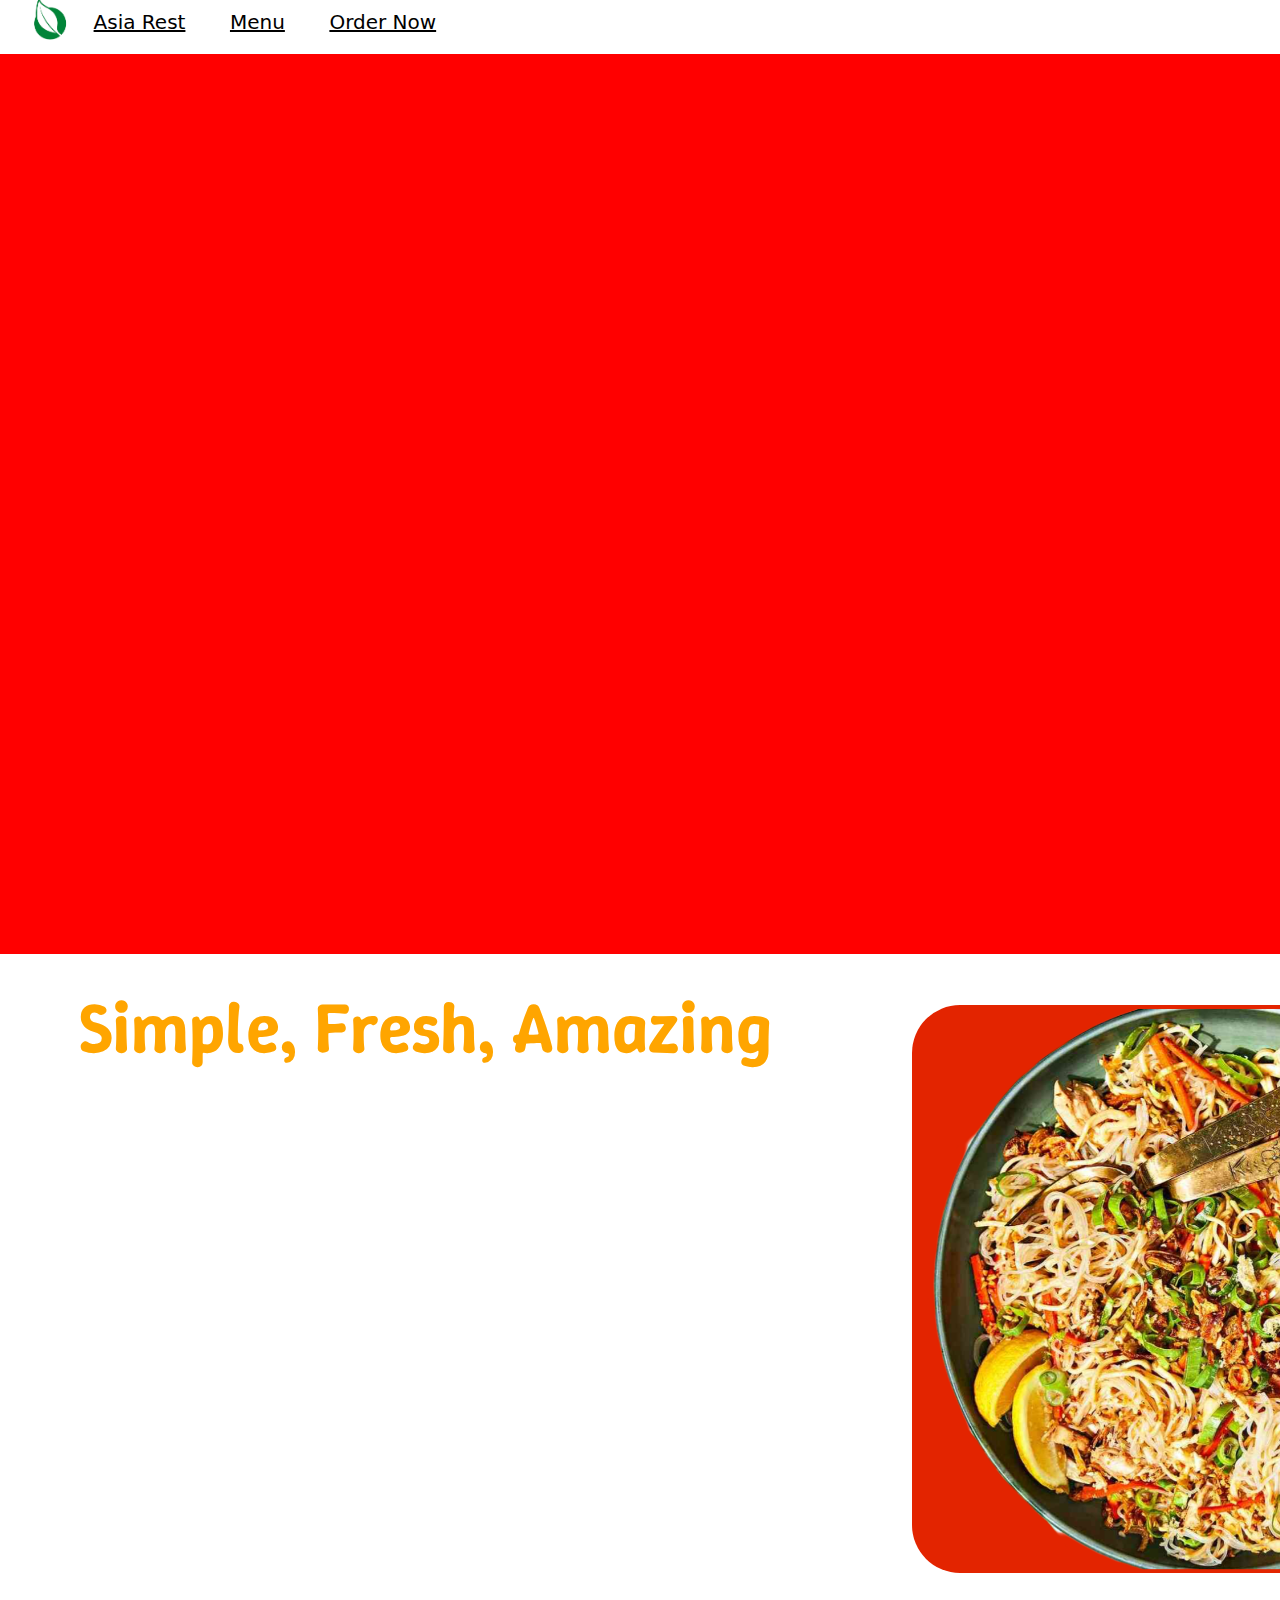
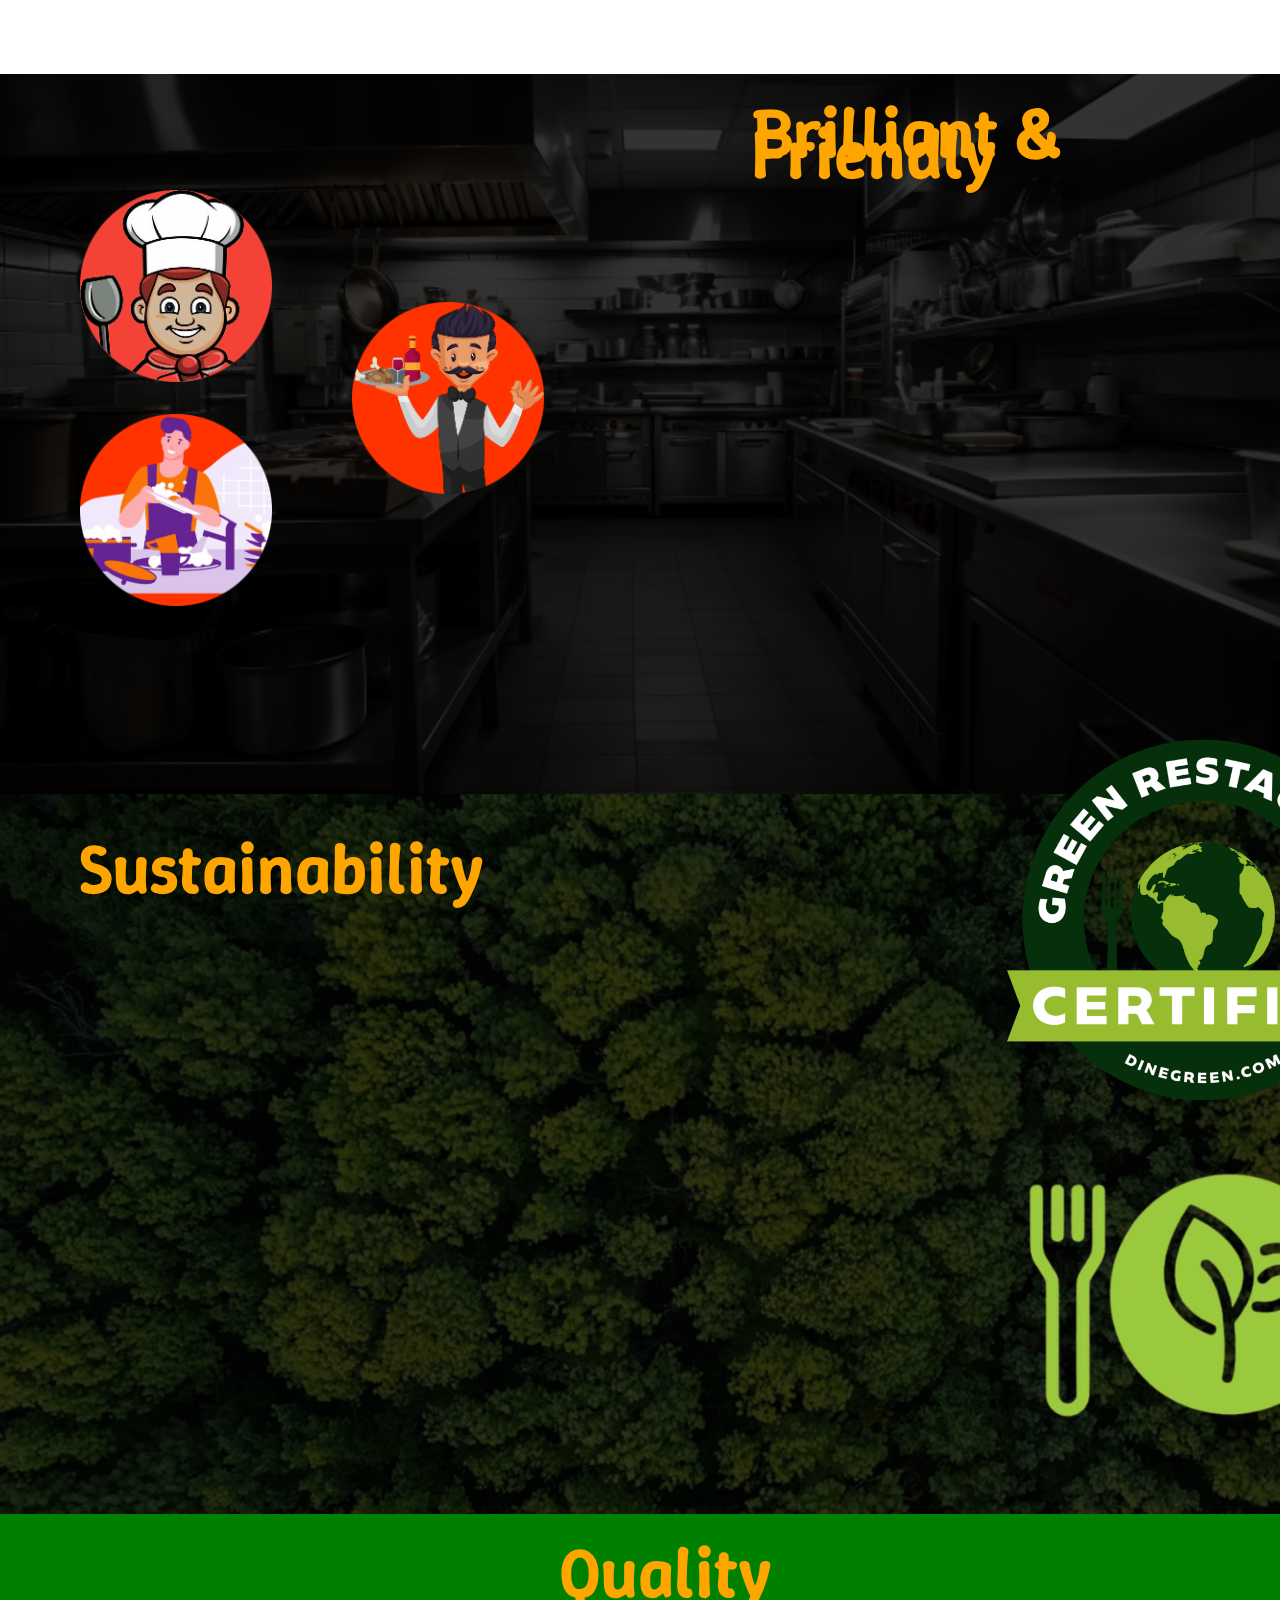
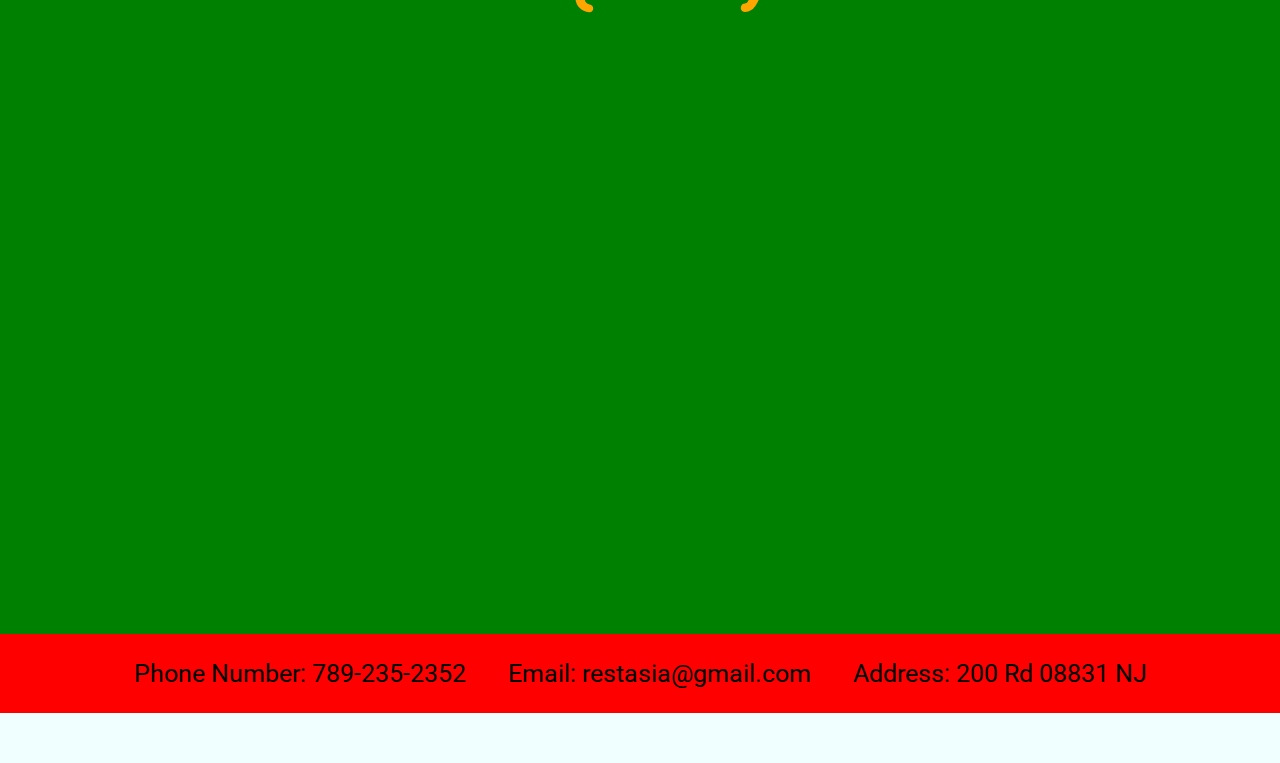
==== index.html @ 148bba32 "Update index.html" ====
<!DOCTYPE html>

<html>
<head>
    <title>Restaurant Name</title>
    <link rel="stylesheet" href="amain.css">

    <link rel="preconnect" href="https://fonts.googleapis.com">
    <link rel="preconnect" href="https://fonts.gstatic.com" crossorigin>
    <link href="https://fonts.googleapis.com/css2?family=Knewave&family=Roboto:ital,wght@0,100..900;1,100..900&display=swap" rel="stylesheet">
    
    <link rel="preconnect" href="https://fonts.googleapis.com">
    <link rel="preconnect" href="https://fonts.gstatic.com" crossorigin>
    <link href="https://fonts.googleapis.com/css2?family=Winky+Sans:ital,wght@0,300..900;1,300..900&display=swap" rel="stylesheet"> 

    <link rel="preconnect" href="https://fonts.googleapis.com">
    <link rel="preconnect" href="https://fonts.gstatic.com" crossorigin>
    <link href="https://fonts.googleapis.com/css2?family=Knewave&display=swap" rel="stylesheet">

    <meta name="viewport" content="width=device-width, initial-scale=1">


    <nav class="taskbar">
        <p>&nbsp; &nbsp; &nbsp; &nbsp;</p>
        <img class="leaf" src="leaf.png" alt="Leaf">
        <p>&nbsp; &nbsp;</p>
        <a class="text" href="index.html">Asia Rest</a>
        <p>&nbsp; &nbsp; &nbsp; &nbsp;</p>
        <a class="text" href="amenu.html">Menu</a>
        <p>&nbsp; &nbsp; &nbsp; &nbsp;</p>
        <a class="text" href="form.html">Order Now</a>
    </nav>

</head>

<body>


    <div class="title">
        <h1 id="btitle">Asia Rest</h1>

        <img id="ramenb" src="ramenb.png" alt="Ramen">
        <img id="biryanib" src="biryanib.png" alt="Biryani">
        <img id="noodlesb" src="noodlesb.png" alt="Noodles">

    </div>


    <div id="best">
        <div id="motto">
            <p>Simple, Fresh, Amazing</p>
            <img id="best3" src="best3.png">

            <p id="bestt">Be prepared for some of the best food from all over Asia, in one place. We serve food from China, India Japan, Korea, Thailand, and more! We offer both dine-in and take-out. </p>
            <p id="goal">Whether you're craving rich curries, sizzling stir-fries, delicate sushi, or comforting bowls of ramen, our diverse menu has something for everyone. Each dish is crafted with fresh ingredients and traditional recipes to ensure an unforgettable dining experience.</p>
        </div>

    </div>


    <div id="staff">
        <p class="traits" id="t1">Brilliant & Friendly</p>
        <p id="wstaff">Our amazing staff at Asia's Best is dedicated to providing you, the customer, with the best tasting experience you've ever had. All of our chefs
            are highly trained and experienced and our waiters will treat you like an emperor.
        </p>
        <img id="chef" src="chef.png">
        <img id="waiter" src="waiter.png">
        <img id="dishwasher" src="dishwasher.png">
    </div>

    <div id="sustainable">
        <p id="motto1">Sustainability</p>
        <p id="sust">is the game out our restaurant. All of our electricity comes from solar panels and, to reduce our plastic usage, we 
            only use paper bags and straws here. We carefully portion out our ingredients so that no food goes to waste and any food waste is composted
            in our greenhouse.
        </p>
        <img id="s1" src="s1.png">
        <img id="s2" src="s2.png">
    </div>

    <div id="source">
        <p id="motto2">Quality</p>
        <p id="sourcet"> Is our utmost importance in our food. We source all our fruits and veggies from local farms, here in NJ. Our dairy
            products are sourced from grass fed, free range cows to ensure high quality dairy. We get 
            our vegetables from Alstede Farm and Godek Farm, both located in New Jersey. We get our 
            seasonings and spices from Khari Baoli, Delhi, India. All other ingredients are from Sysco, 
            the largest ingredient supplier in the world.
        </p>
    </div>



    <footer class="footer">
        <p>Phone Number: 789-235-2352</p>
        <p>&nbsp; &nbsp; &nbsp; &nbsp;</p>
        <p>Email: restasia@gmail.com</p>
        <p>&nbsp; &nbsp; &nbsp; &nbsp;</p>
        <p>Address: 200 Rd 08831 NJ</p>
    </footer>

    






</body>
</html>
---- amain.css ----
body {
  background-color: azure;
  margin: 0;
  padding: 0;
  max-width: 235vh;
  overflow-x: hidden;
}

* {
  max-width: 235dvh;
}


.title, #best, #staff, #sustainable, #source {
  display: flex;
  flex-direction: column;
}



.knewave-regular {
  font-family: "Knewave", system-ui;
  font-weight: 400;
  font-style: normal;
}


.roboto {
  font-family: "Roboto", sans-serif;
  font-optical-sizing: auto;
  font-weight: 400;
  font-style: normal;
  font-variation-settings:
    "wdth" 100;
}


.winky-sans {
  font-family: "Winky Sans", sans-serif;
  font-optical-sizing: auto;
  font-weight: 300;
  font-style: normal;
}

.text {
  color: black;
}


.leaf {
  width: 5%;
  max-width: 50px; 
}

.taskbar {
  font-family: "Boldonse", system-ui;
  color: green;
  font-weight: 200;
  font-style: normal;
  font-size: 20px;
  padding-top: 40px;
  margin-top: -50px;
  margin-left: -20px;
  display: flex;
  flex-direction: row;
  align-items: center;
  justify-content: flex-start;
  flex-grow: 1;
  background-color: white; 
}


.title {
  background-color: red;
  background-size: cover;
  background-attachment: scroll;
  background-repeat: no-repeat;
  height: 100dvh; 
  width: 2000dvh;
  display: flex;
  white-space: nowrap;
  align-items: center;
  justify-content: center;
  overflow: hidden;
  position: relative;
  font-size: 20px;
  margin-bottom: 0px;
}

#best {
  height: 80dvh; 
  width: 2000dvh;
  margin-top: 0px;
  background-color: white;
}

#staff {
  width: 2000dvh;
  background: url("kitchen.jpg") center/cover no-repeat;
  background-blend-mode: darken; 
  background-color: rgba(0, 0, 0, 0.8); 
  height: 80dvh; 
  width: auto;
  overflow: hidden;
}

#sustainable {
  height: 80dvh; 
  width: 2000dvh;
  background: url("trees.jpg") center/cover no-repeat;
  background-blend-mode: darken; 
  background-color: rgba(0, 0, 0, 0.8); 
}

#source {
  height: 80dvh; 
  width: 2000dvh;
  background-color: green;
}


#btitle {
  font-size: 10rem;
  margin: 5rem auto auto 18rem;
  padding: 2rem;
  opacity: 0; 
  animation: fadeInUp 1s ease-out forwards;
  font-family: "Knewave", system-ui;
  font-weight: 400;
  font-style: normal;
  color: rgb(0, 255, 0);
  z-index: 3;
}




#ramenb {
  z-index: 9;
  position: absolute;
  margin-left: -110rem;
  width: 100rem;
  height: auto;
  overflow: hidden;
}

#biryanib {
  z-index: 9;
  position: absolute;
  margin-right: -90rem;
  margin-bottom: -50rem;
  width: 100rem;
  height: auto;
  overflow: hidden;
}

#noodlesb {
  z-index: 9;
  position: absolute;
  margin-right: -90rem;
  margin-top: -60rem;
  width: 70rem;
  height: auto;
  overflow: hidden;
}





#bestt {
  font-family: "Roboto", sans-serif;
  font-optical-sizing: auto;
  font-weight: 400;
  font-style: normal;
  font-variation-settings:
    "wdth" 100;
  font-size: 18px;
  color: black;
  text-align: left;
  line-height: 1.5;
  margin-top: -14rem;
  padding-top: 0rem;
  z-index: 7;
  margin-right: 37rem;

}

#goal {
  font-family: "Roboto", sans-serif;
  font-optical-sizing: auto;
  font-weight: 400;
  font-style: normal;
  font-variation-settings:
    "wdth" 100;
  font-size: 18px;
  color: black;
  text-align: left;
  line-height: 1.5;
  margin-top: 5rem;
  padding-top: 0rem;
  z-index: 5;
  margin-right: 37rem;
}

#motto {
  font-family: "Winky Sans", sans-serif;
  font-optical-sizing: auto;
  font-weight: 600;
  font-style: normal;
  font-size: 70px;
  color: orange;
  word-spacing: 10%;
  line-height: 0.1;
  margin-top: 0;
  margin-left: 5rem;
}

#best3 {
  width: 30%;
  height: auto; 
  z-index: 9;
  border-radius: 3rem;
  margin-left: 52rem;
  margin-top: -6rem;
}





.traits {
  font-family: "Winky Sans", sans-serif;
  font-optical-sizing: auto;
  font-weight: 600;
  font-style: normal;
  font-size: 70px;
  color: orange;
  word-spacing: 10%;
  line-height: 0.3;
  margin-top: 3rem;
  margin-left: 47rem;
}

#wstaff {
  font-family: "Roboto", sans-serif;
  font-optical-sizing: auto;
  font-weight: 400;
  font-style: normal;
  font-variation-settings:
    "wdth" 100;
  font-size: 24px;
  color: white;
  text-align: left;
  line-height: 1.5;
  margin-top: 5rem;
  padding-top: 0rem;
  z-index: 5;
  margin-left: 50rem;
  margin-right: 3rem;

}

#dishwasher {
  width: 12rem;
  height: auto;
  z-index: 20;
  margin-top: -5rem;
  margin-left: 5rem;
}

#chef {
  width: 12rem;
  height: auto;
  z-index: 21;
  margin-top: -25rem;
  margin-left: 5rem;
}

#waiter {
  width: 12rem;
  height: auto;
  z-index: 22;
  margin-top: -5rem;
  margin-left: 22rem;
}



#sust {
  font-family: "Roboto", sans-serif;
  font-optical-sizing: auto;
  font-weight: 400;
  font-style: normal;
  font-variation-settings:
    "wdth" 100;
  font-size: 24px;
  color: white;
  text-align: left;
  line-height: 1.5;
  margin-top: 3rem;
  padding-top: 0rem;
  z-index: 7;
  margin-right: 40rem;
  margin-left: 5rem;
}

#motto1 {
  font-family: "Winky Sans", sans-serif;
  font-optical-sizing: auto;
  font-weight: 600;
  font-style: normal;
  font-size: 70px;
  color: orange;
  word-spacing: 10%;
  line-height: 0.3;
  margin-top: 4rem;
  margin-left: 5rem;
}

#s1 {
  z-index: 5;
  width: 20%;
  height: auto;
  margin-top: -25rem;
  margin-left: 62rem;
}

#s2 {
  z-index: 5;
  width: 25%;
  height: auto;
  margin-top: 0rem;
  margin-left: 60rem;
}



#sourcet {
  font-family: "Roboto", sans-serif;
  font-optical-sizing: auto;
  font-weight: 400;
  font-style: normal;
  font-variation-settings:
    "wdth" 100;
  font-size: 22px;
  color: white;
  text-align: left;
  line-height: 1.5;
  margin-top: 0rem;
  padding-top: 0rem;
  z-index: 7;
  margin-right: 26rem;
  margin-left: 26rem;
  text-align: center;
}



/* Animation */
@keyframes fadeInUp {
  from {
      opacity: 0;
      transform: translateY(20px);
  }
  to {
      opacity: 1;
      transform: translateY(0);
  }
}

#motto2 {
  font-family: "Winky Sans", sans-serif;
  font-optical-sizing: auto;
  font-weight: 600;
  font-style: normal;
  font-size: 70px;
  color: orange;
  word-spacing: 10%;
  line-height: 0.3;
  margin-top: 3rem;
  margin-right: 52rem;
  margin-left: 35rem;
}








@keyframes fadeIn {
  from {
    opacity: 0;
  }
  to {
    opacity: 1;
  }
}

@keyframes slideInLeft {
  from {
    opacity: 0;
    transform: translateX(-100px);
  }
  to {
    opacity: 1;
    transform: translateX(0);
  }
}

@keyframes slideInRight {
  from {
    opacity: 0;
    transform: translateX(100px);
  }
  to {
    opacity: 1;
    transform: translateX(0);
  }
}

@keyframes slideUp {
  from {
    opacity: 0;
    transform: translateY(50px);
  }
  to {
    opacity: 1;
    transform: translateY(0);
  }
}




#ramenb, #biryanib, #noodlesb {
  opacity: 0;
  position: absolute;
  animation-duration: 1.5s;
  animation-timing-function: ease-out;
  animation-fill-mode: forwards;
}

#ramenb {
  animation-name: slideInLeft;
}

#biryanib {
  animation-name: slideInRight;
}

#noodlesb {
  animation-name: slideUp;
}

#bestt, #goal, #wstaff, #sust, #sourcet {
  opacity: 0;
  animation: fadeIn 1.5s ease-in forwards;
  animation-delay: 0.5s;
}


.text {
  color: black;
  transition: color 0.3s ease-in-out;
}

.text:hover {
  color: orange;
}


#chefs, #s1, #s2 {
  transition: transform 0.5s ease-in-out;
}

#chefs:hover, #s1:hover, #s2:hover {
  transform: scale(1.1);
}


@keyframes fadeInUp {
  from {
    opacity: 0;
    transform: translateY(20px);
  }
  to {
    opacity: 1;
    transform: translateY(0);
  }
}


.footer {
  display: flex;
  background-color: red;
  font-family: "Roboto", sans-serif;
  font-optical-sizing: auto;
  font-weight: 400;
  font-style: normal;
  font-variation-settings:
    "wdth" 100;
    justify-content: center;
    font-size: 25px;
}
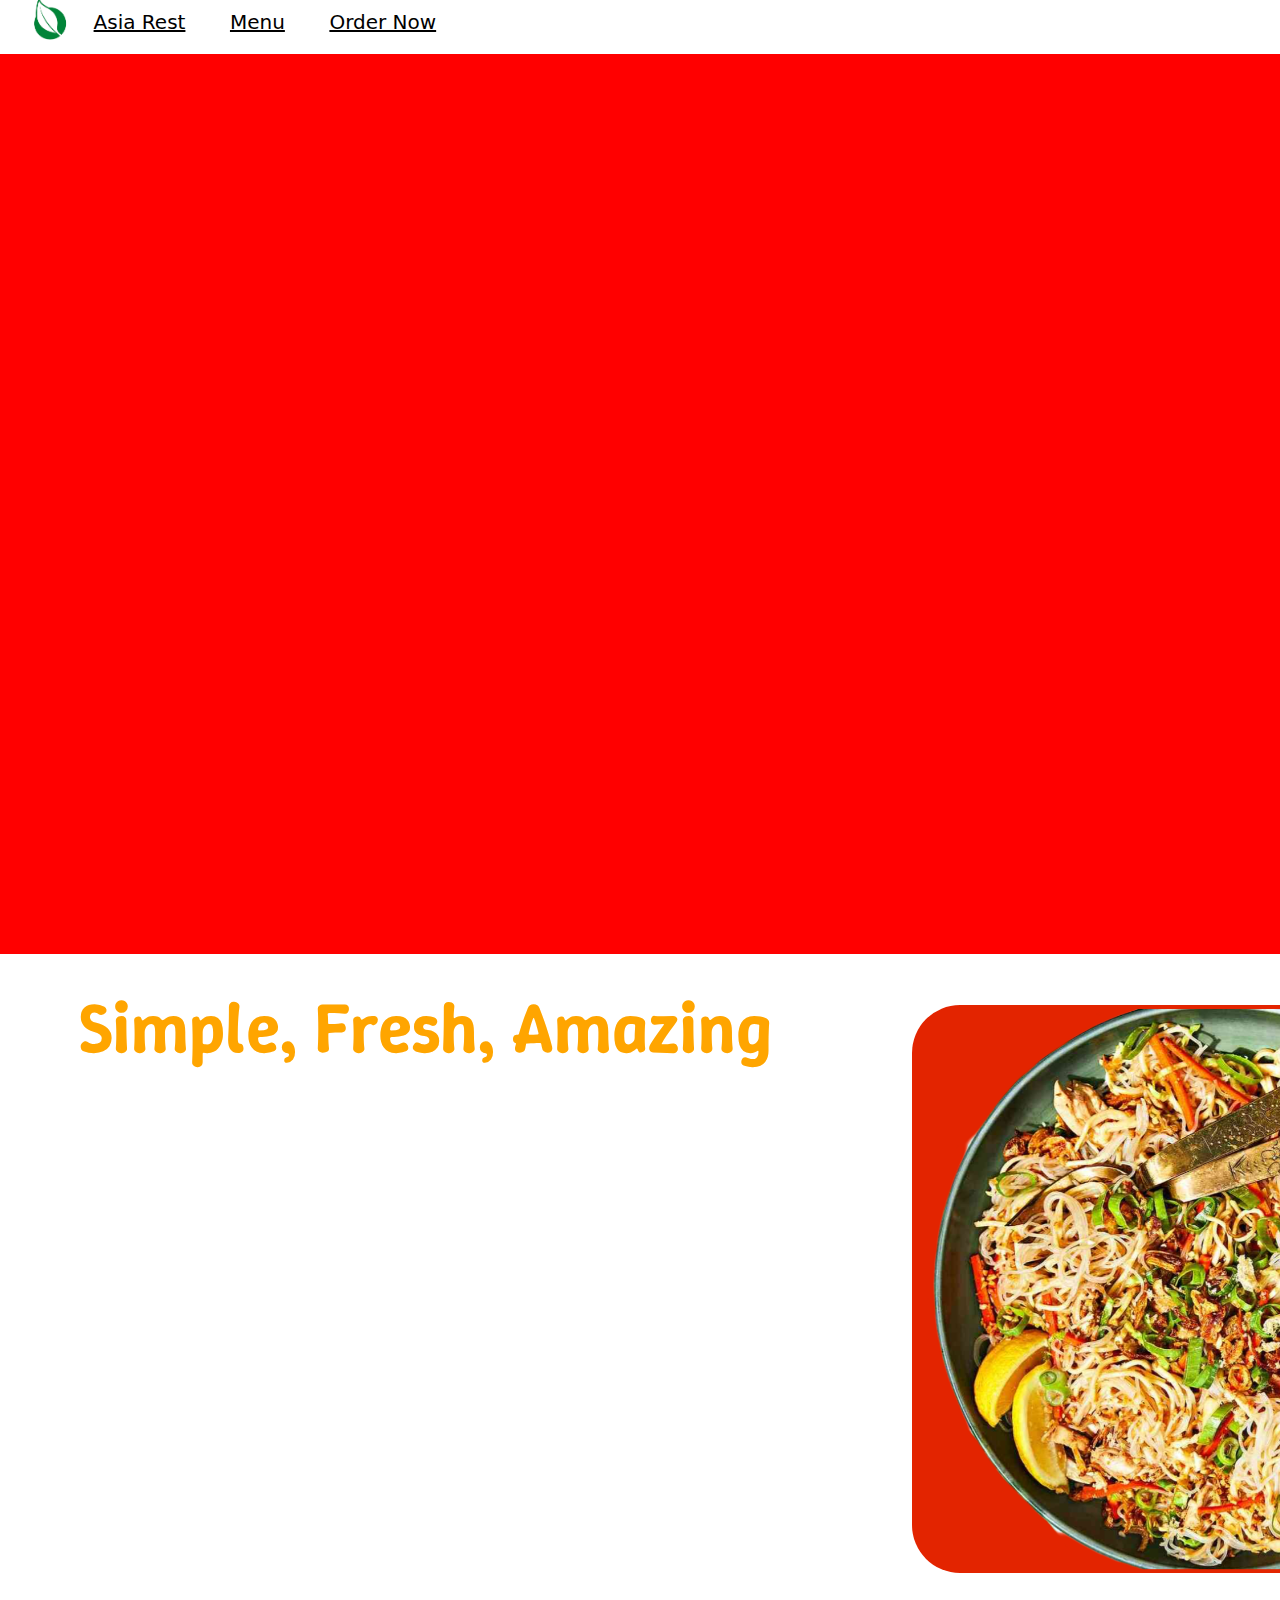
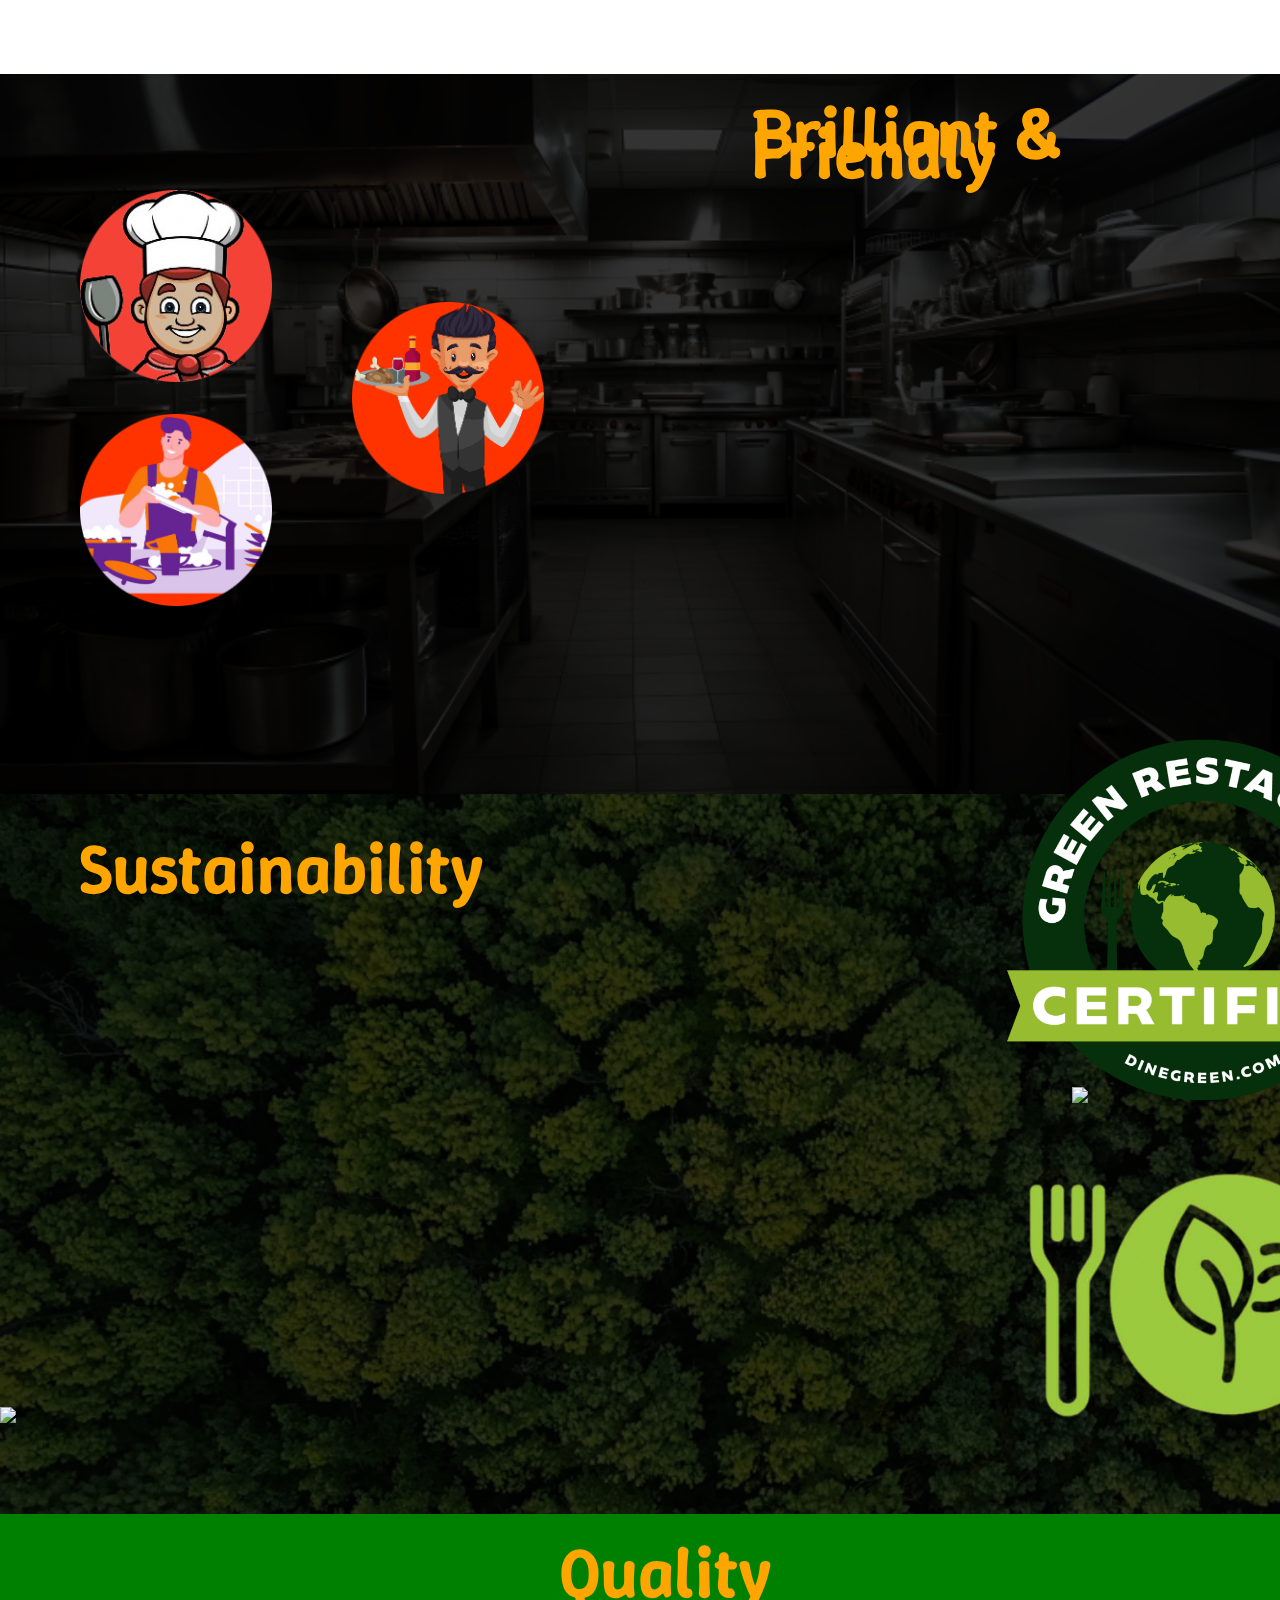
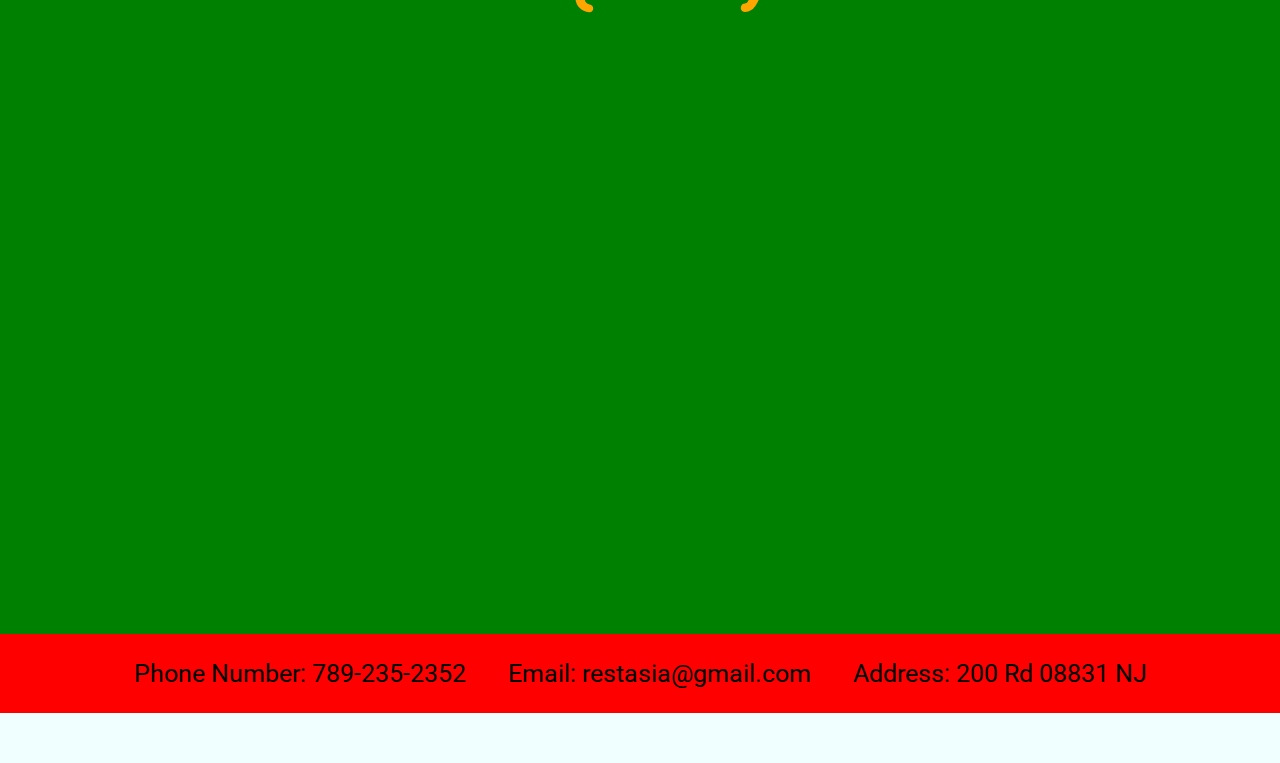
==== commit 17c1e49c: "Update index.html" ====
--- a/index.html
+++ b/index.html
@@ -37,7 +37,7 @@
 
 
     <div class="title">
-        <h1 id="btitle">Asia Rest</h1>
+        <h1 id="btitle">Asian Spot</h1>
 
         <img id="ramenb" src="ramenb.png" alt="Ramen">
         <img id="biryanib" src="biryanib.png" alt="Biryani">
@@ -86,6 +86,8 @@
             seasonings and spices from Khari Baoli, Delhi, India. All other ingredients are from Sysco, 
             the largest ingredient supplier in the world.
         </p>
+        <img id="milk" src="milk.png">
+        <img id="orangep" src="orangep.png">
     </div>
 
 
--- a/amain.css
+++ b/amain.css
@@ -1,3 +1,67 @@
+body {
+    background-color: azure;
+    margin: 0;
+    padding: 0;
+    max-width: 100vw;
+    overflow-x: hidden;
+  }
+  
+  * {
+    max-width: 100vw;
+    box-sizing: border-box;
+  }
+  
+  .title, #best, #staff, #sustainable, #source {
+    display: flex;
+    flex-direction: column;
+  }
+  
+  @media screen and (max-width: 1440px) {
+    .title, #best, #staff, #sustainable, #source {
+      width: 100vw;
+    }
+  }
+  
+  @media screen and (max-width: 1024px) {
+    #btitle {
+      font-size: 6rem;
+      margin-left: 5rem;
+    }
+  }
+  
+  @media screen and (max-width: 768px) {
+    .title, #best, #staff, #sustainable, #source {
+      flex-direction: column;
+      align-items: center;
+    }
+  
+    #btitle {
+      font-size: 4rem;
+      margin-left: 2rem;
+    }
+  
+    #bestt, #goal, #wstaff, #sust, #sourcet {
+      margin-right: auto;
+      margin-left: auto;
+      text-align: center;
+    }
+  }
+  
+  @media screen and (max-width: 480px) {
+    #btitle {
+      font-size: 2.5rem;
+      margin-left: 1rem;
+    }
+  
+    .traits, #motto, #motto1, #motto2 {
+      font-size: 3rem;
+      text-align: center;
+      margin-left: auto;
+      margin-right: auto;
+    }
+  }
+  
+
 
 body {
   background-color: azure;
@@ -505,4 +569,20 @@
     "wdth" 100;
     justify-content: center;
     font-size: 25px;
-}+}
+
+#milk {
+  width: 40%;
+  height: auto;
+  margin-top: -25rem;
+  z-index: 31;
+}
+
+
+#orangep {
+  width: 20%;
+  height: auto;
+  margin-left: 67rem;
+  margin-top: -21rem;
+  z-index: 40;
+}
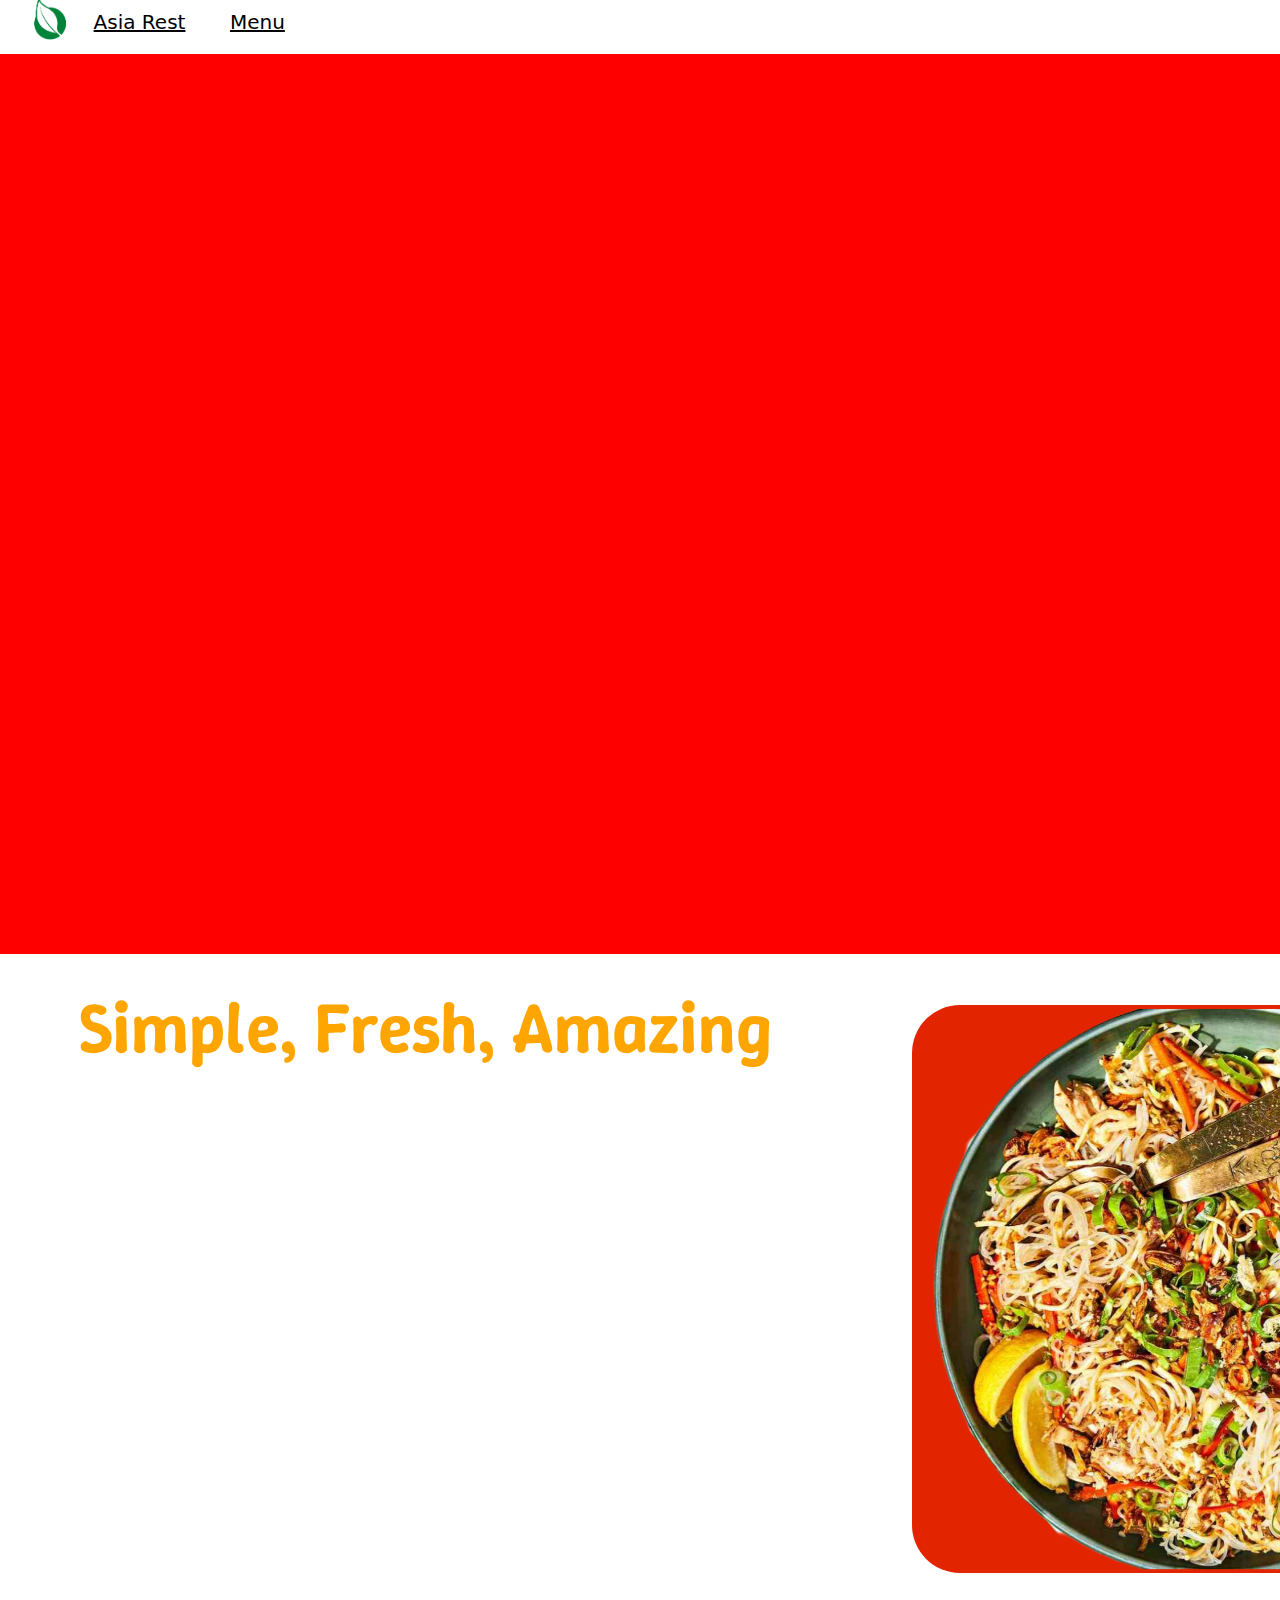
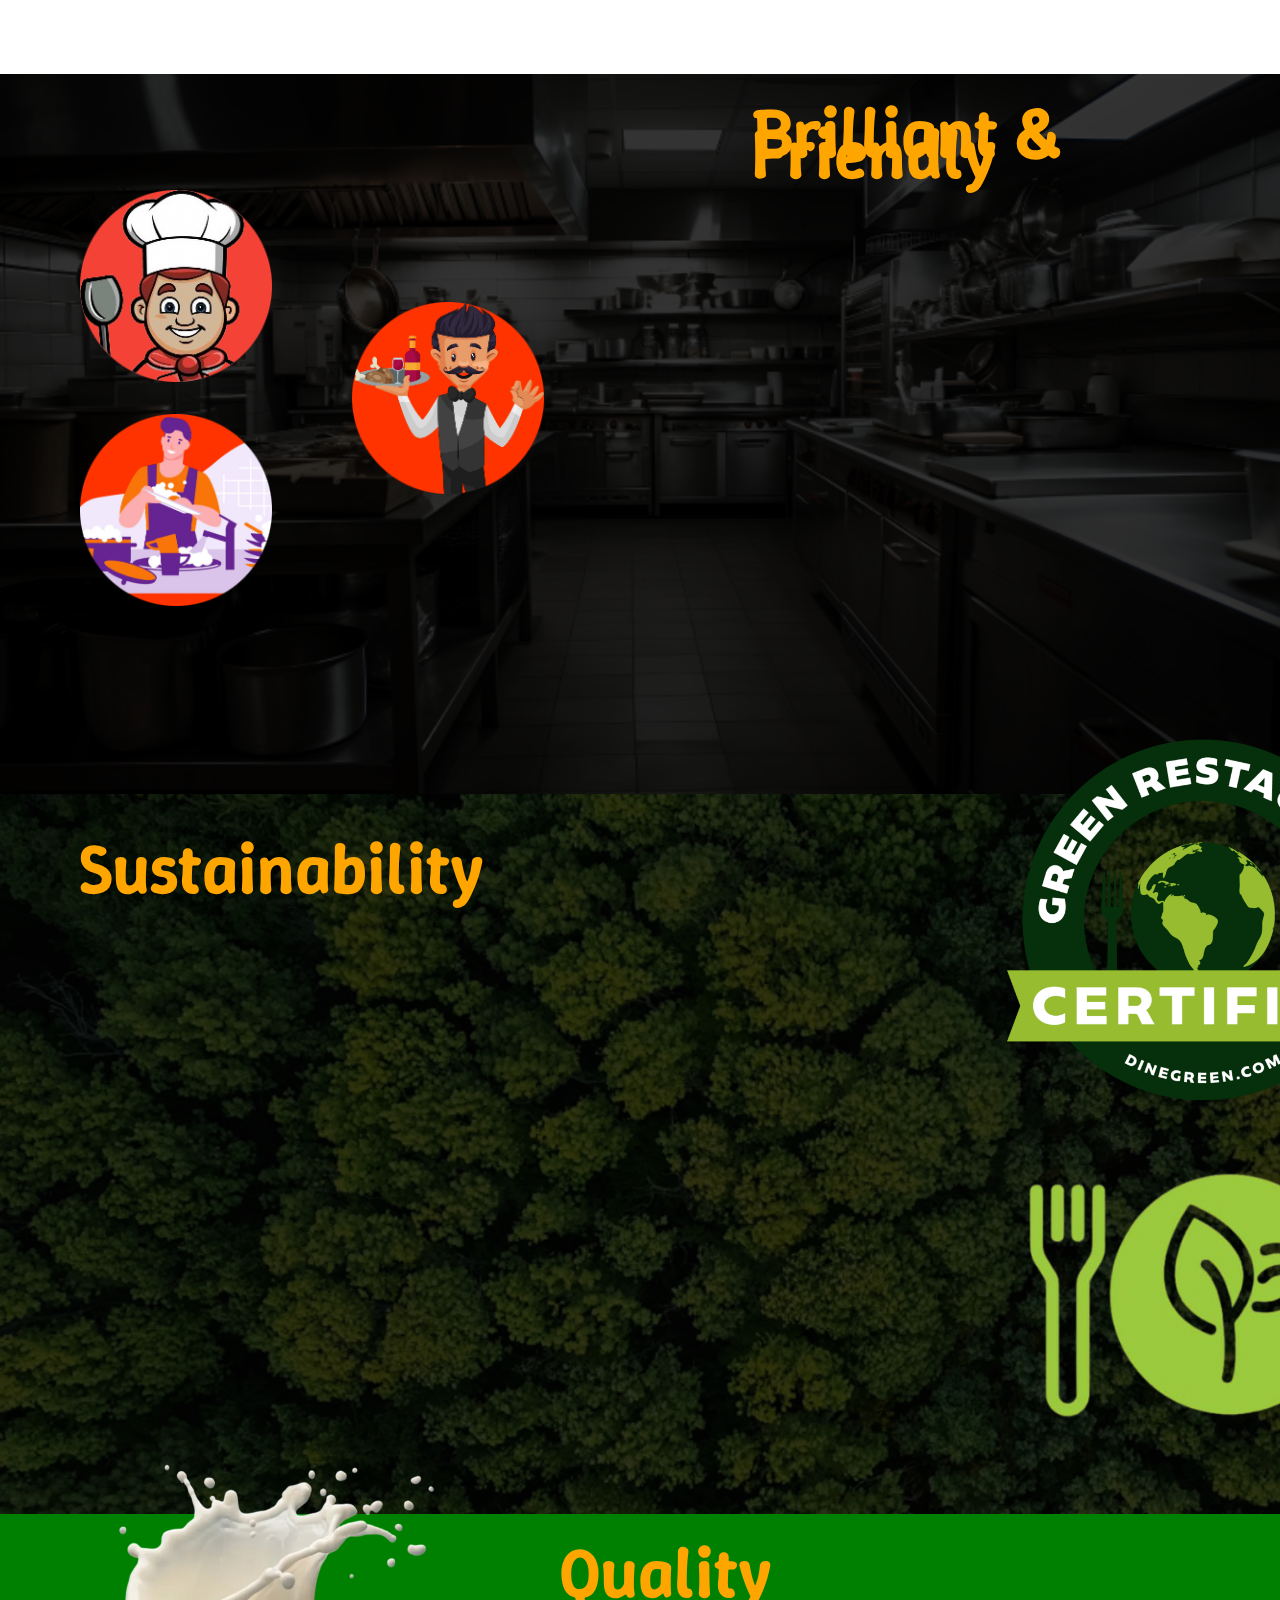
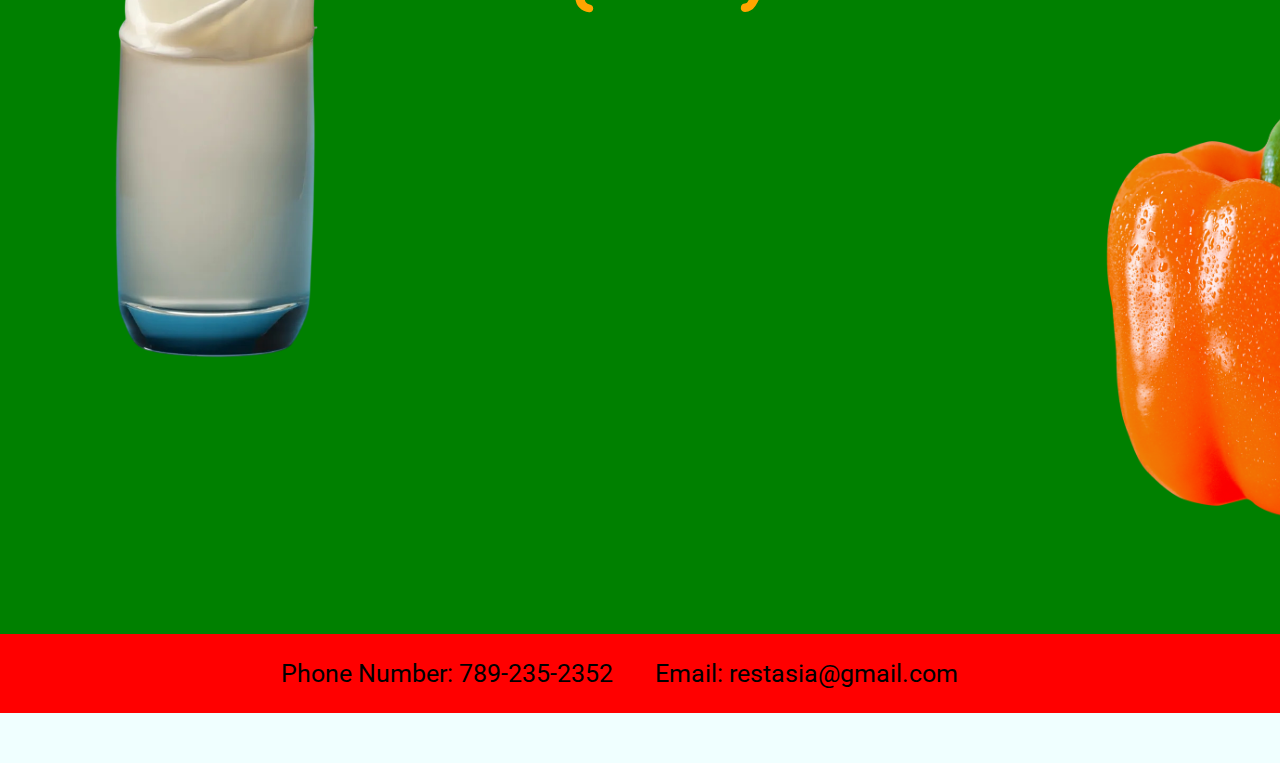
==== commit 250a8732: "Update index.html" ====
--- a/index.html
+++ b/index.html
@@ -24,11 +24,9 @@
         <p>&nbsp; &nbsp; &nbsp; &nbsp;</p>
         <img class="leaf" src="leaf.png" alt="Leaf">
         <p>&nbsp; &nbsp;</p>
-        <a class="text" href="index.html">Asia Rest</a>
+        <a class="text" href="amain.html">Asia Rest</a>
         <p>&nbsp; &nbsp; &nbsp; &nbsp;</p>
         <a class="text" href="amenu.html">Menu</a>
-        <p>&nbsp; &nbsp; &nbsp; &nbsp;</p>
-        <a class="text" href="form.html">Order Now</a>
     </nav>
 
 </head>
@@ -37,7 +35,7 @@
 
 
     <div class="title">
-        <h1 id="btitle">Asian Spot</h1>
+        <h1 id="btitle">Asia Rest</h1>
 
         <img id="ramenb" src="ramenb.png" alt="Ramen">
         <img id="biryanib" src="biryanib.png" alt="Biryani">
@@ -97,7 +95,6 @@
         <p>&nbsp; &nbsp; &nbsp; &nbsp;</p>
         <p>Email: restasia@gmail.com</p>
         <p>&nbsp; &nbsp; &nbsp; &nbsp;</p>
-        <p>Address: 200 Rd 08831 NJ</p>
     </footer>
 
     
--- a/amain.css
+++ b/amain.css
@@ -1,68 +1,3 @@
-body {
-    background-color: azure;
-    margin: 0;
-    padding: 0;
-    max-width: 100vw;
-    overflow-x: hidden;
-  }
-  
-  * {
-    max-width: 100vw;
-    box-sizing: border-box;
-  }
-  
-  .title, #best, #staff, #sustainable, #source {
-    display: flex;
-    flex-direction: column;
-  }
-  
-  @media screen and (max-width: 1440px) {
-    .title, #best, #staff, #sustainable, #source {
-      width: 100vw;
-    }
-  }
-  
-  @media screen and (max-width: 1024px) {
-    #btitle {
-      font-size: 6rem;
-      margin-left: 5rem;
-    }
-  }
-  
-  @media screen and (max-width: 768px) {
-    .title, #best, #staff, #sustainable, #source {
-      flex-direction: column;
-      align-items: center;
-    }
-  
-    #btitle {
-      font-size: 4rem;
-      margin-left: 2rem;
-    }
-  
-    #bestt, #goal, #wstaff, #sust, #sourcet {
-      margin-right: auto;
-      margin-left: auto;
-      text-align: center;
-    }
-  }
-  
-  @media screen and (max-width: 480px) {
-    #btitle {
-      font-size: 2.5rem;
-      margin-left: 1rem;
-    }
-  
-    .traits, #motto, #motto1, #motto2 {
-      font-size: 3rem;
-      text-align: center;
-      margin-left: auto;
-      margin-right: auto;
-    }
-  }
-  
-
-
 body {
   background-color: azure;
   margin: 0;
@@ -586,3 +521,4 @@
   margin-top: -21rem;
   z-index: 40;
 }
+
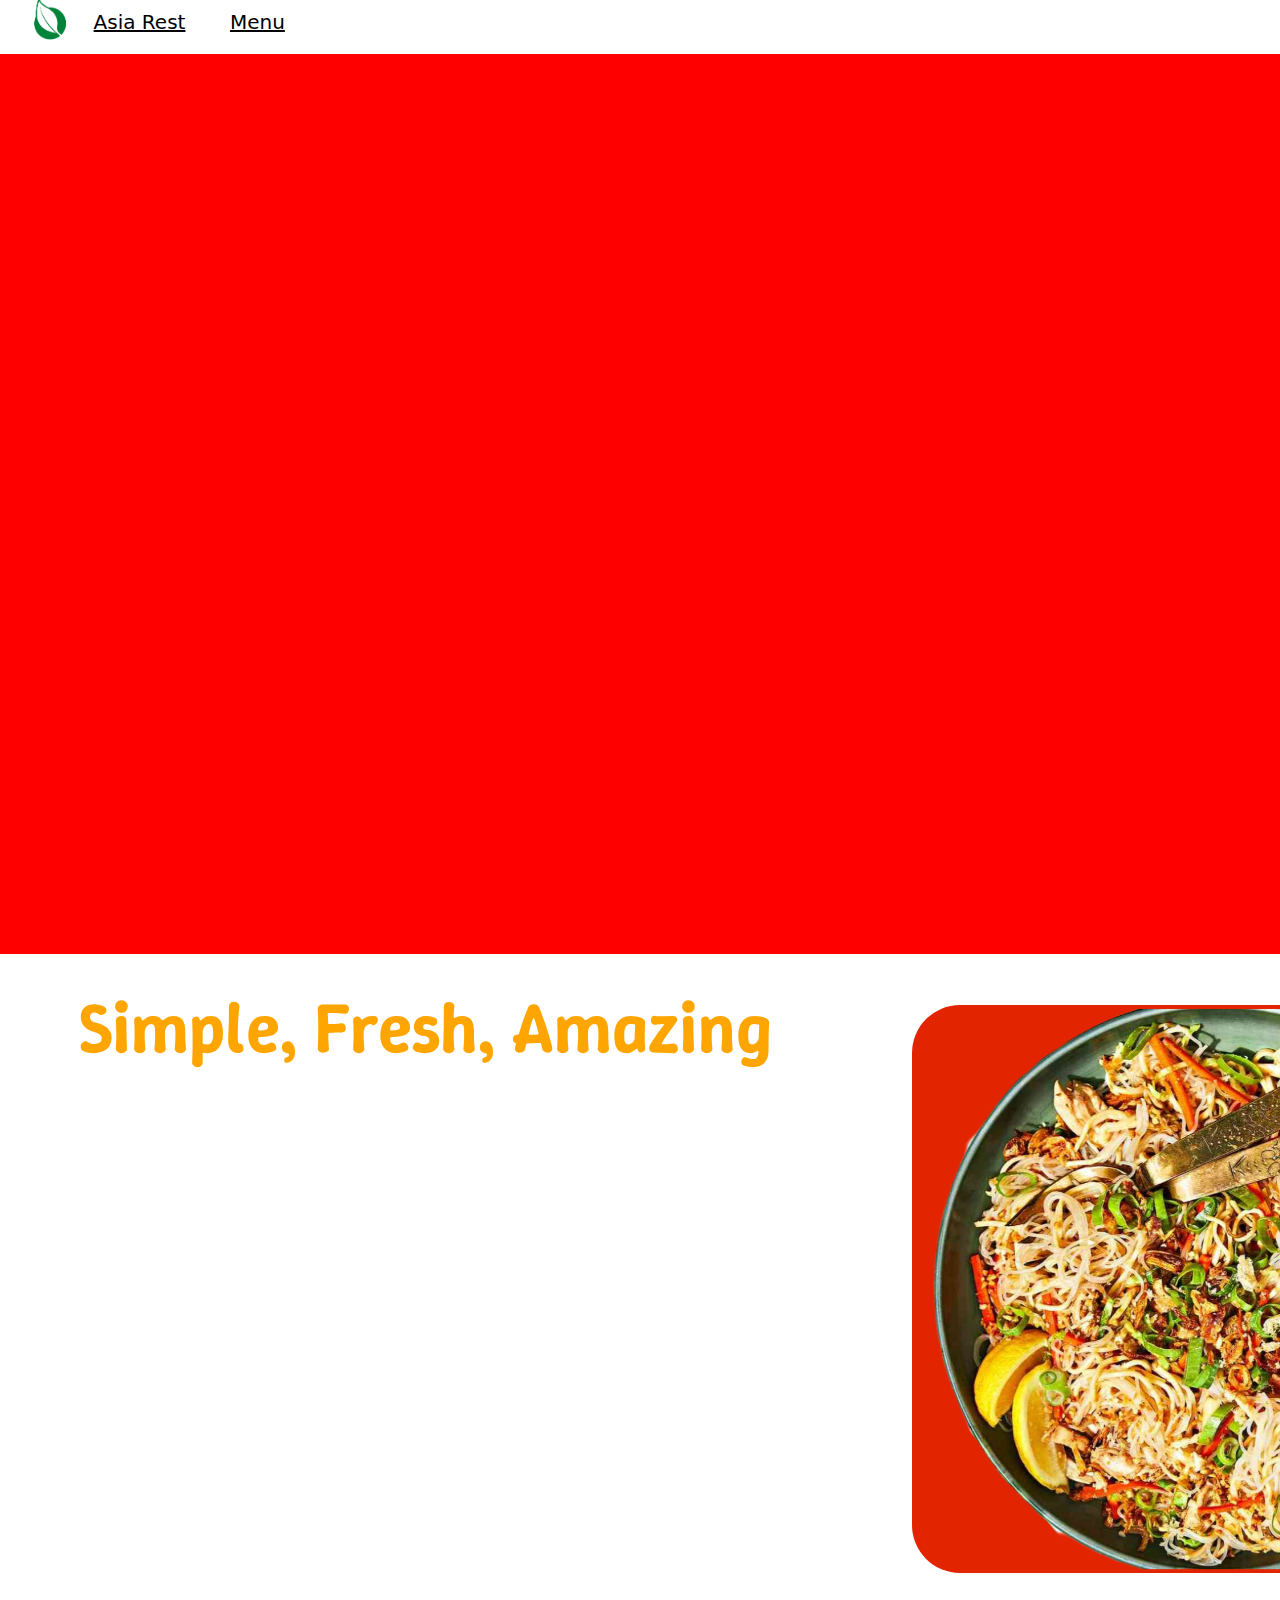
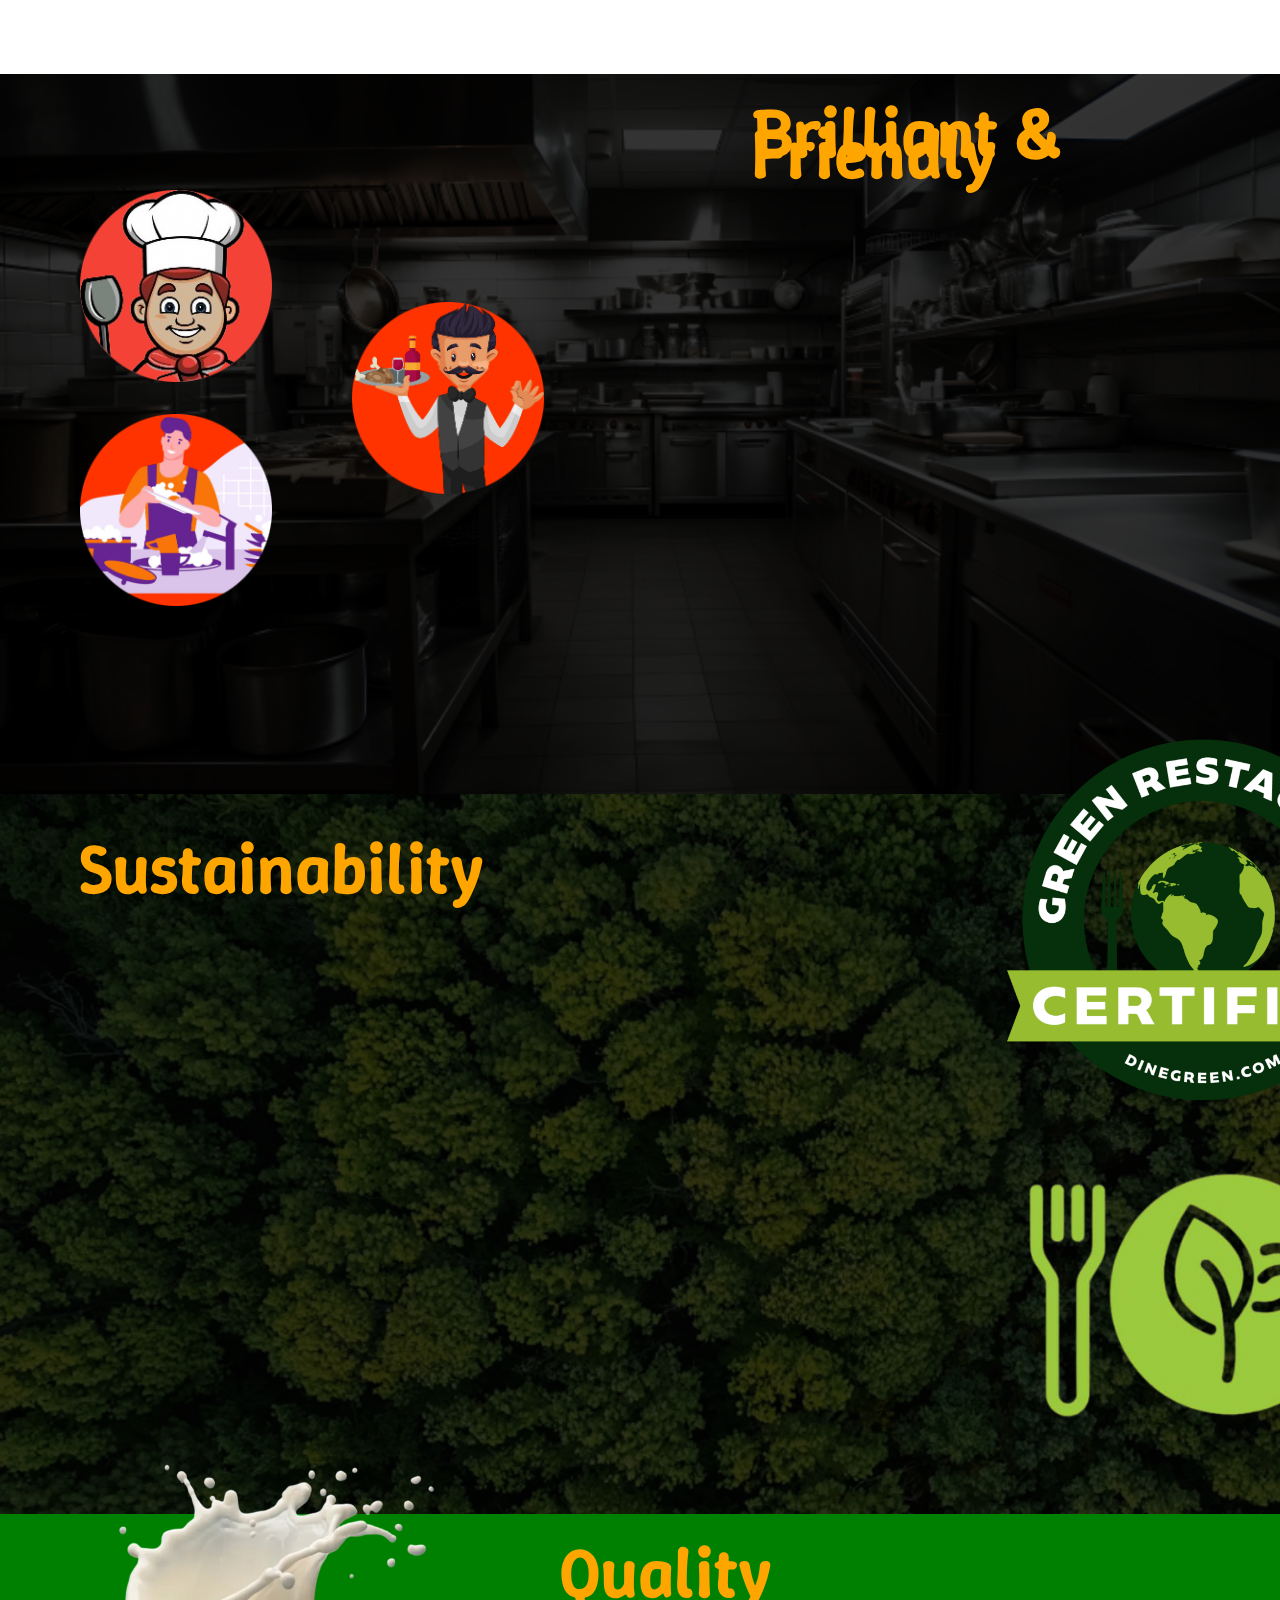
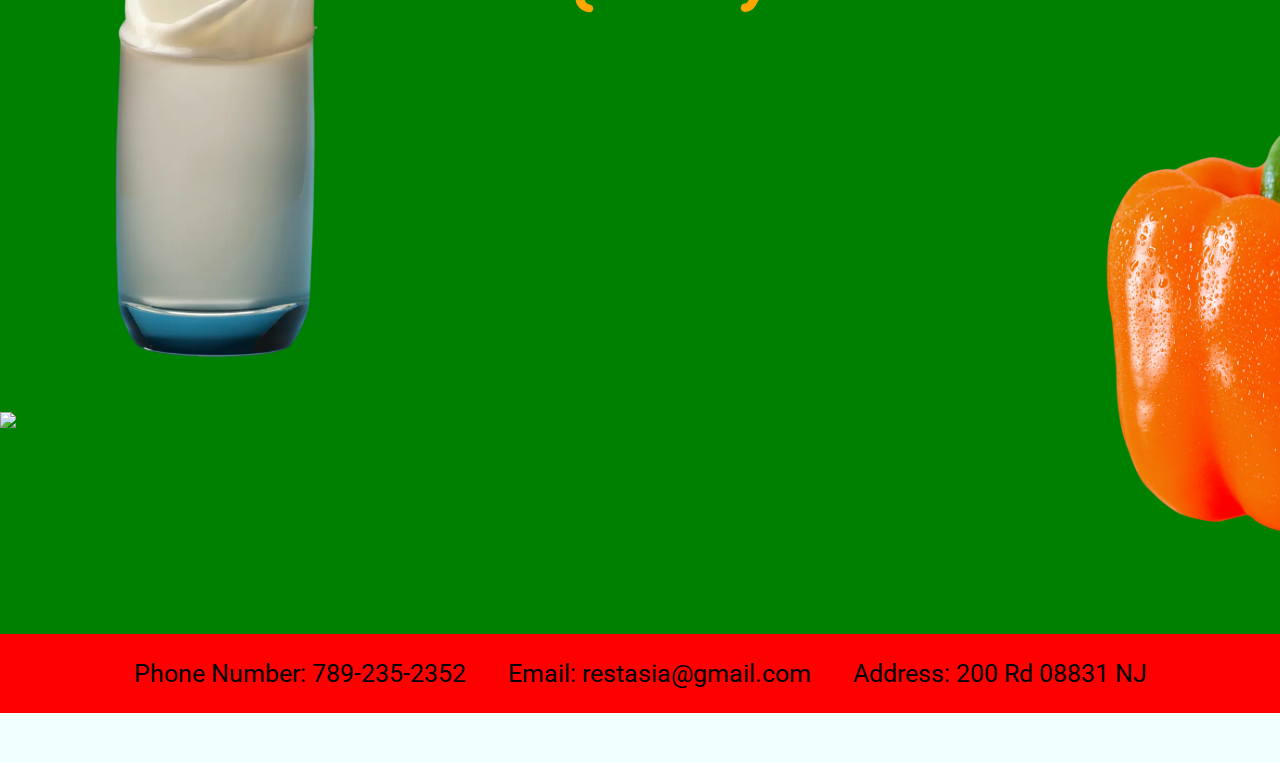
==== commit 443b3fc2: "Update index.html" ====
--- a/index.html
+++ b/index.html
@@ -85,6 +85,7 @@
             the largest ingredient supplier in the world.
         </p>
         <img id="milk" src="milk.png">
+        <img id="brocolli" src="brocolli.png">
         <img id="orangep" src="orangep.png">
     </div>
 
@@ -95,6 +96,7 @@
         <p>&nbsp; &nbsp; &nbsp; &nbsp;</p>
         <p>Email: restasia@gmail.com</p>
         <p>&nbsp; &nbsp; &nbsp; &nbsp;</p>
+        <p>Address: 200 Rd 08831 NJ</p>
     </footer>
 
     
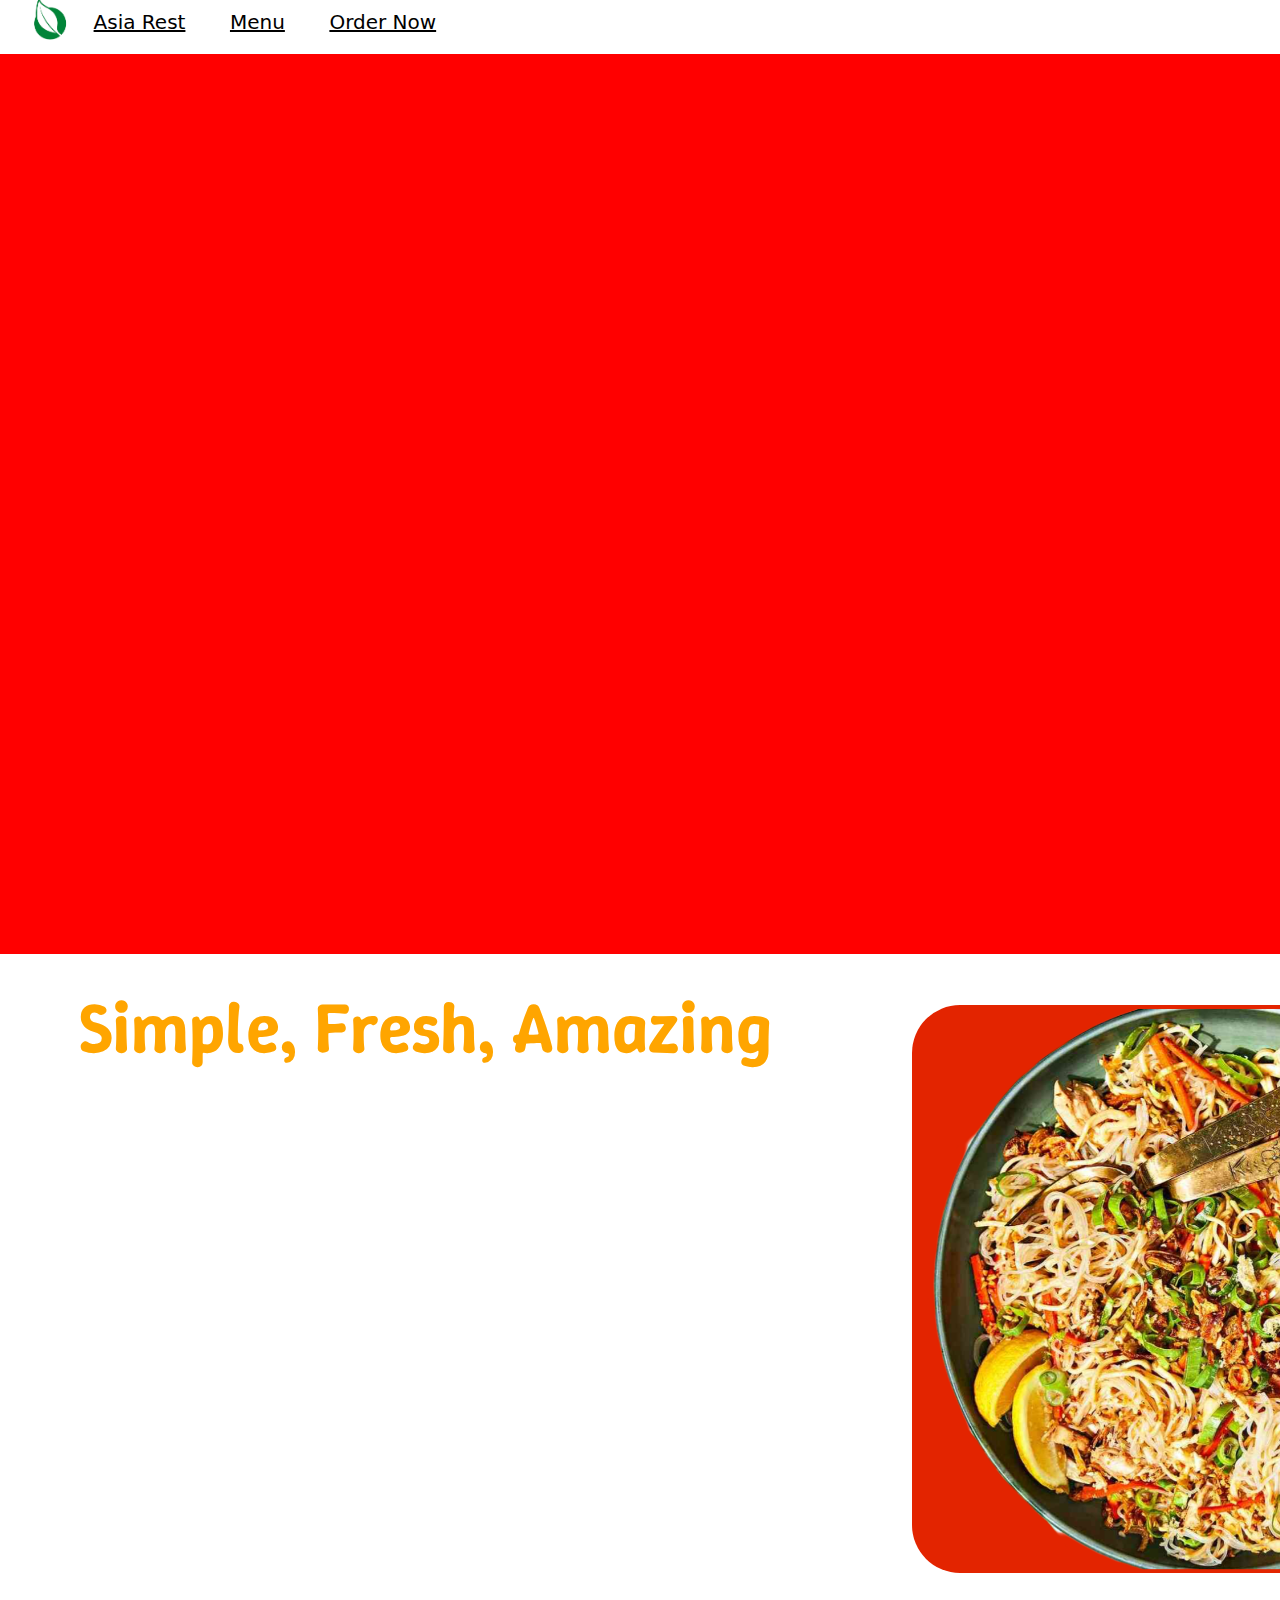
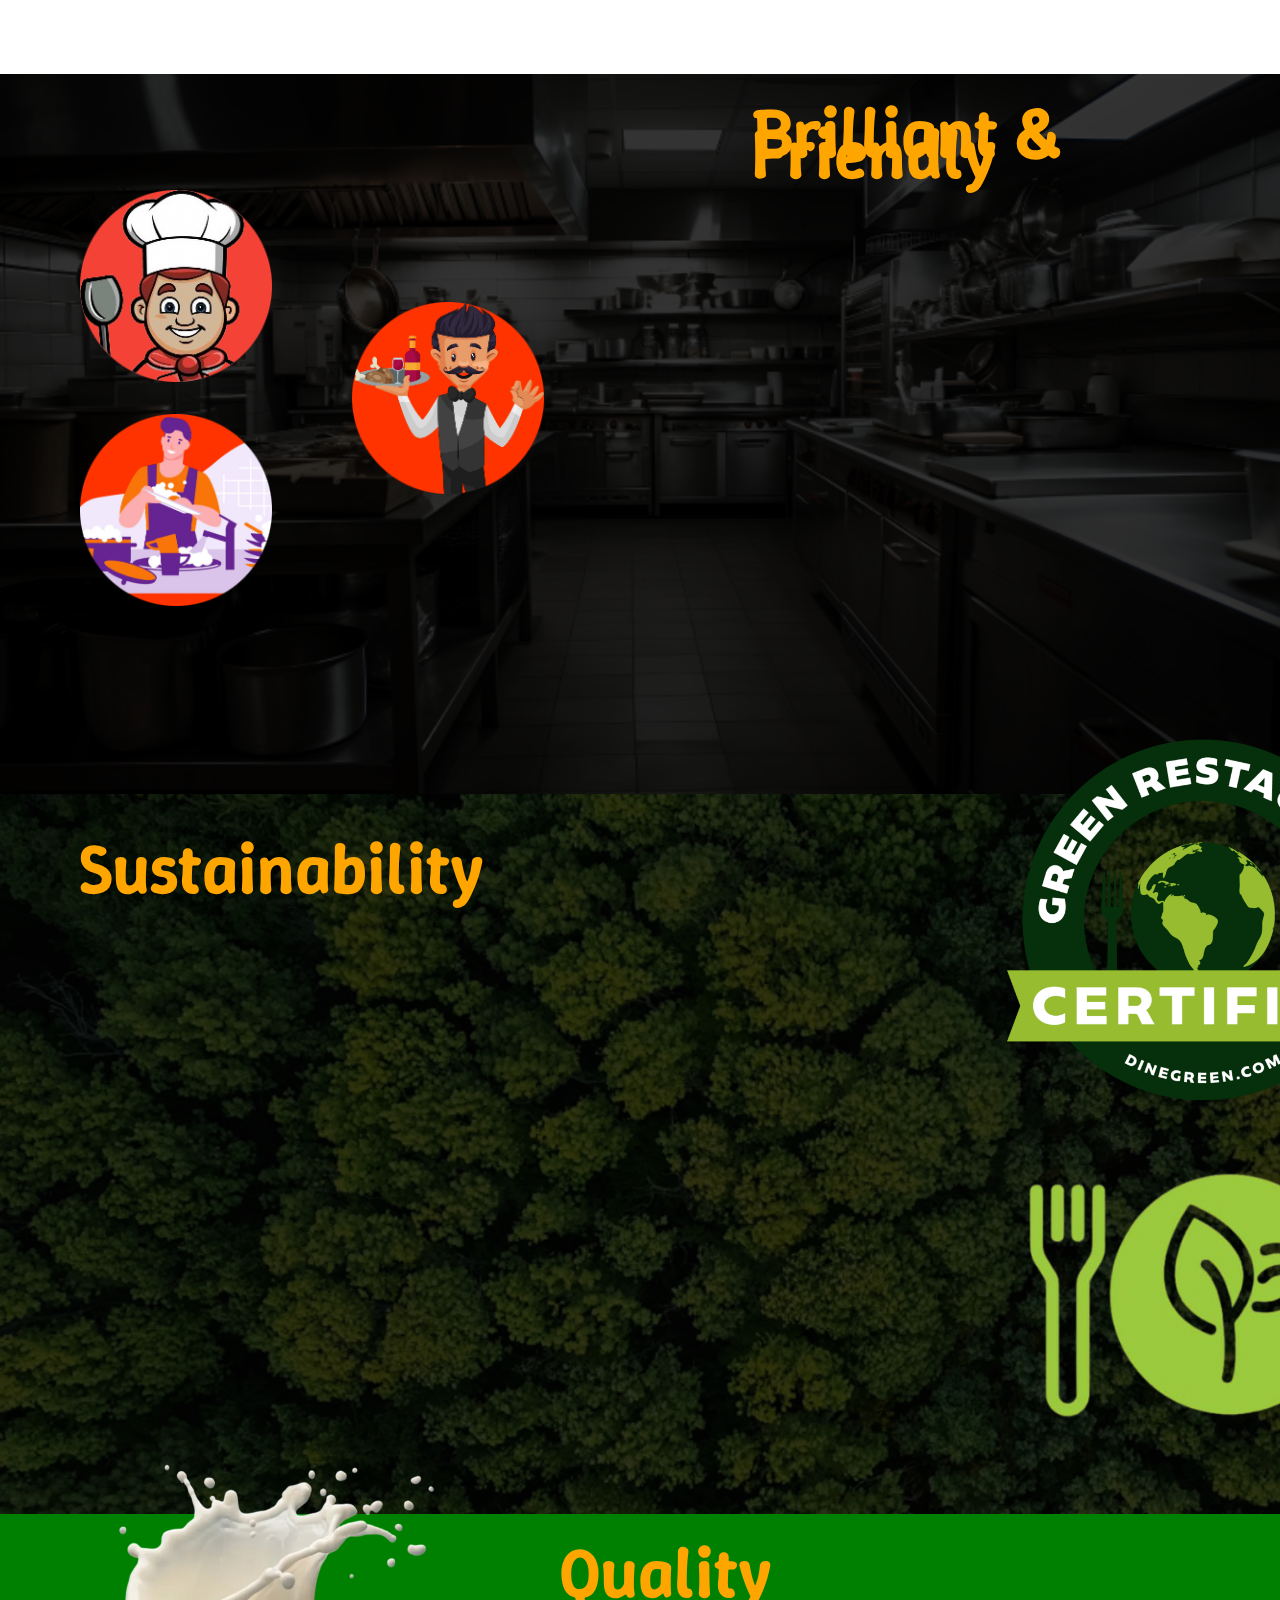
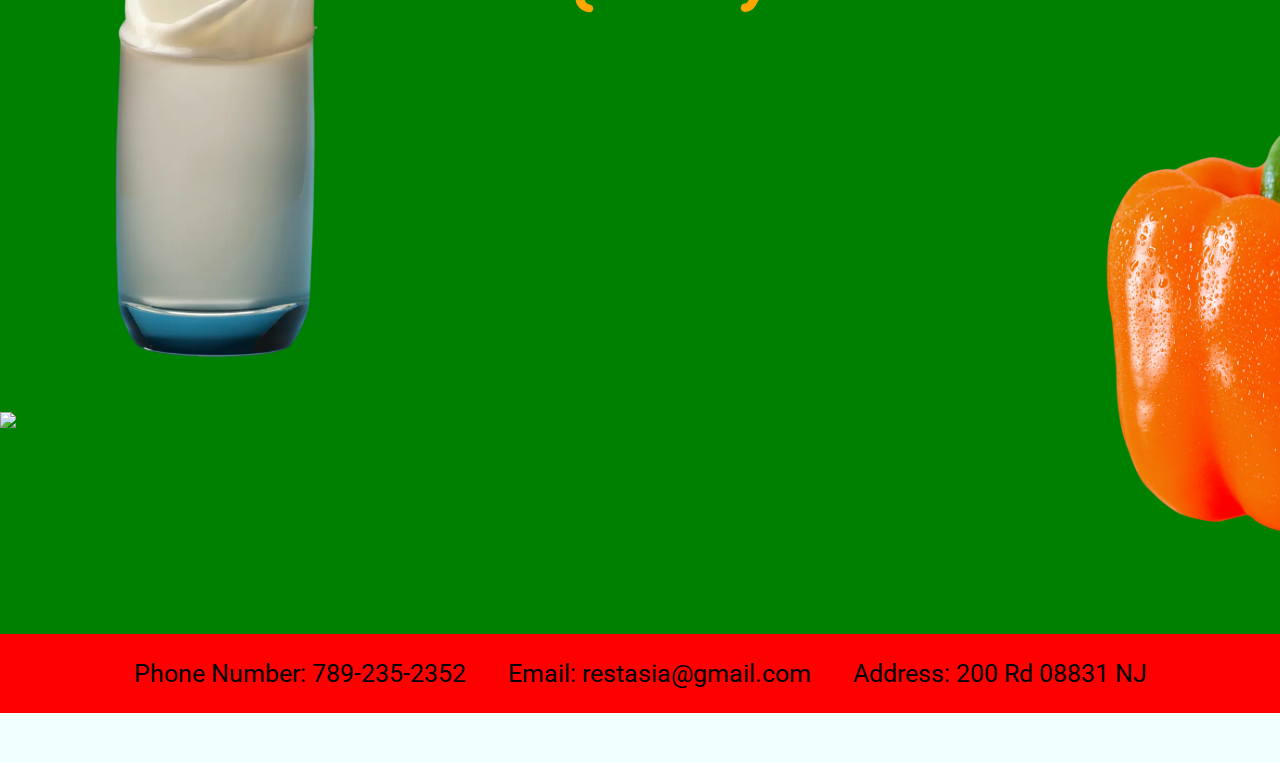
==== commit 47d8204a: "Update index.html" ====
--- a/index.html
+++ b/index.html
@@ -27,6 +27,8 @@
         <a class="text" href="amain.html">Asia Rest</a>
         <p>&nbsp; &nbsp; &nbsp; &nbsp;</p>
         <a class="text" href="amenu.html">Menu</a>
+        <p>&nbsp; &nbsp; &nbsp; &nbsp;</p>
+        <a class="text" href="form.html">Order Now</a>
     </nav>
 
 </head>
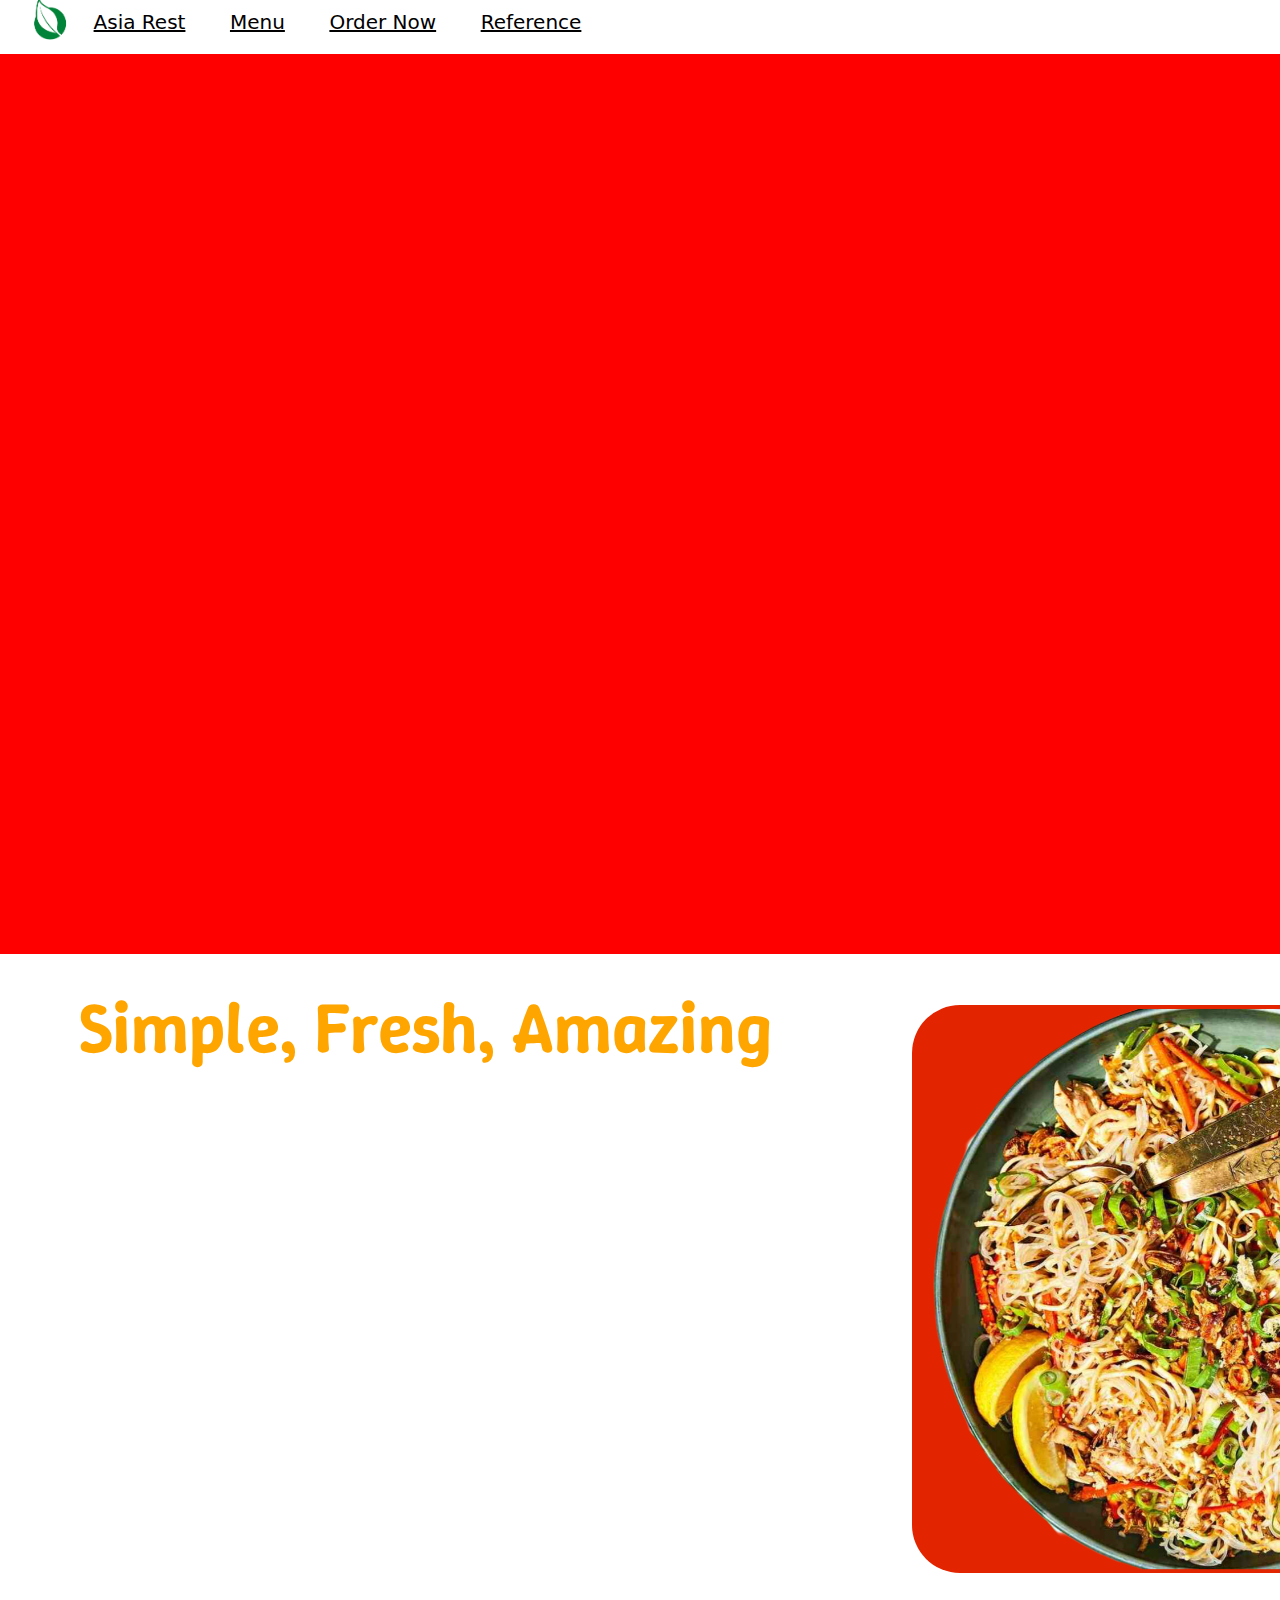
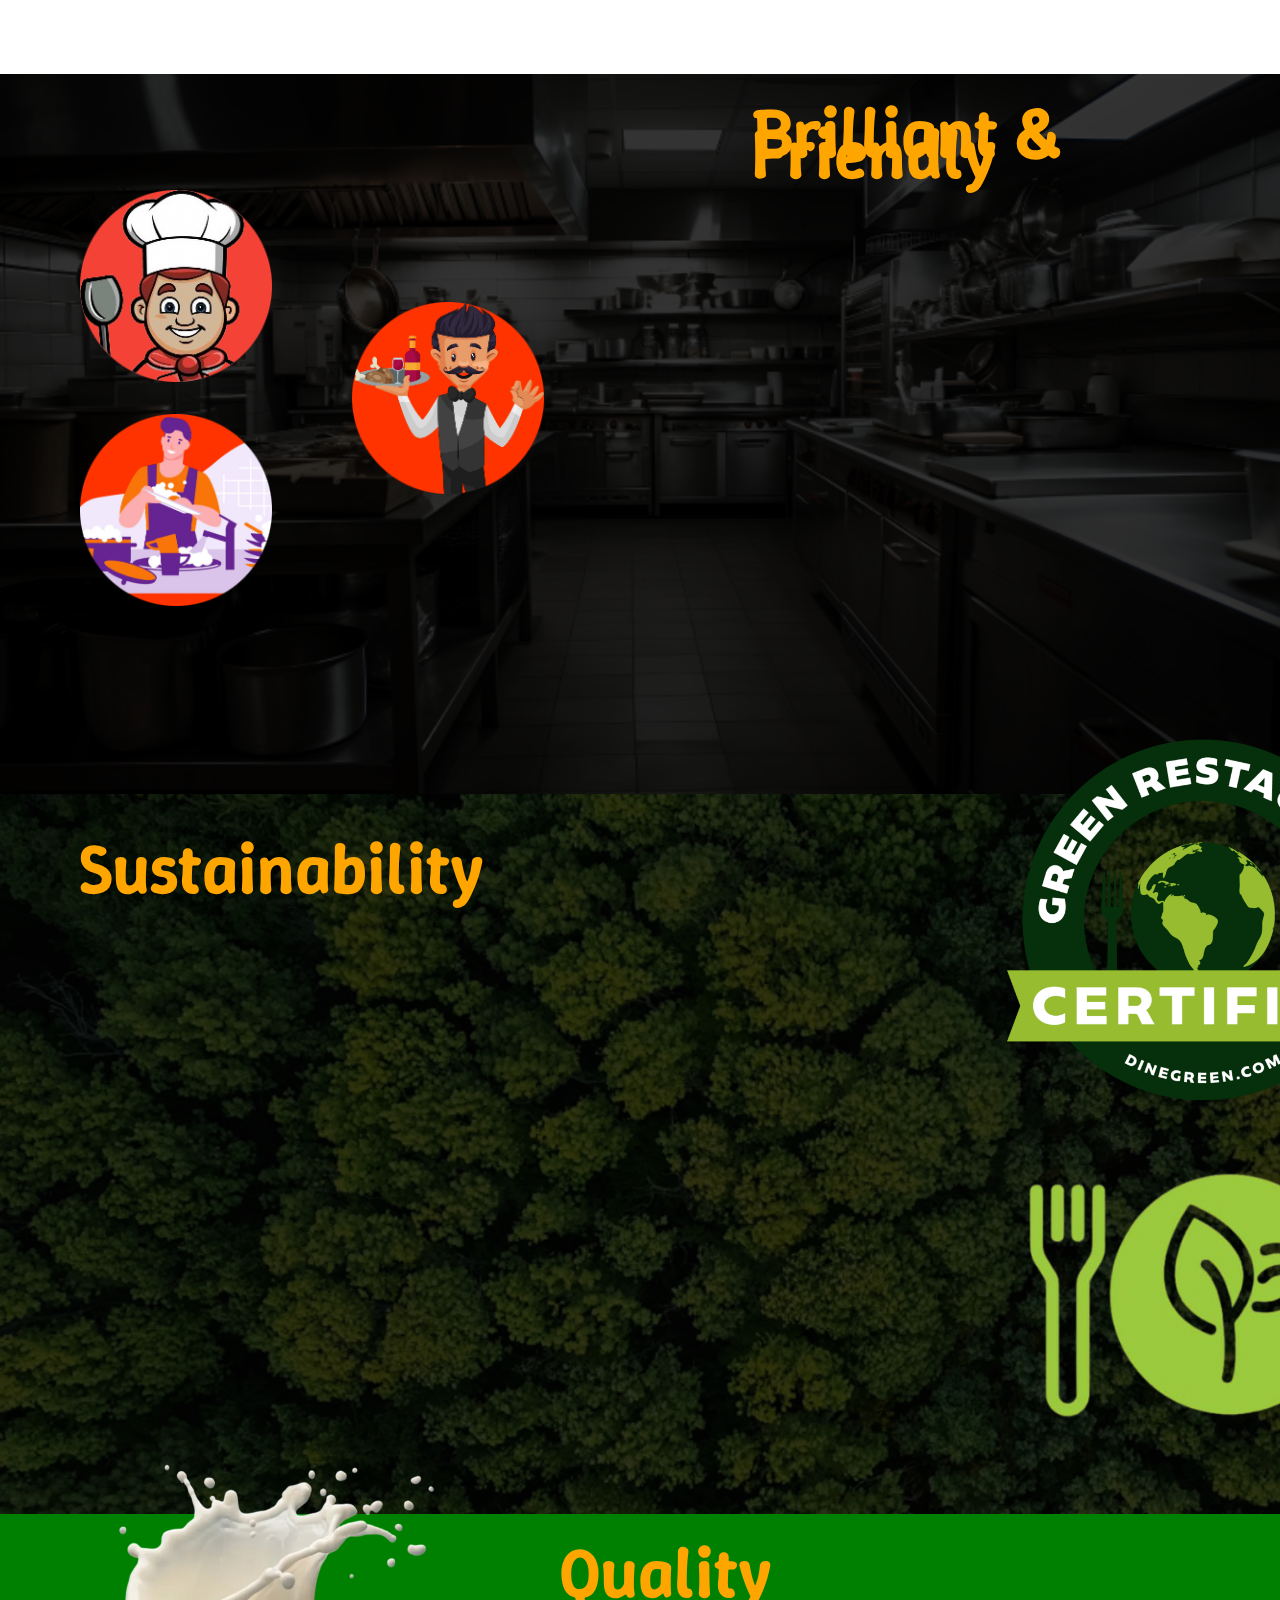
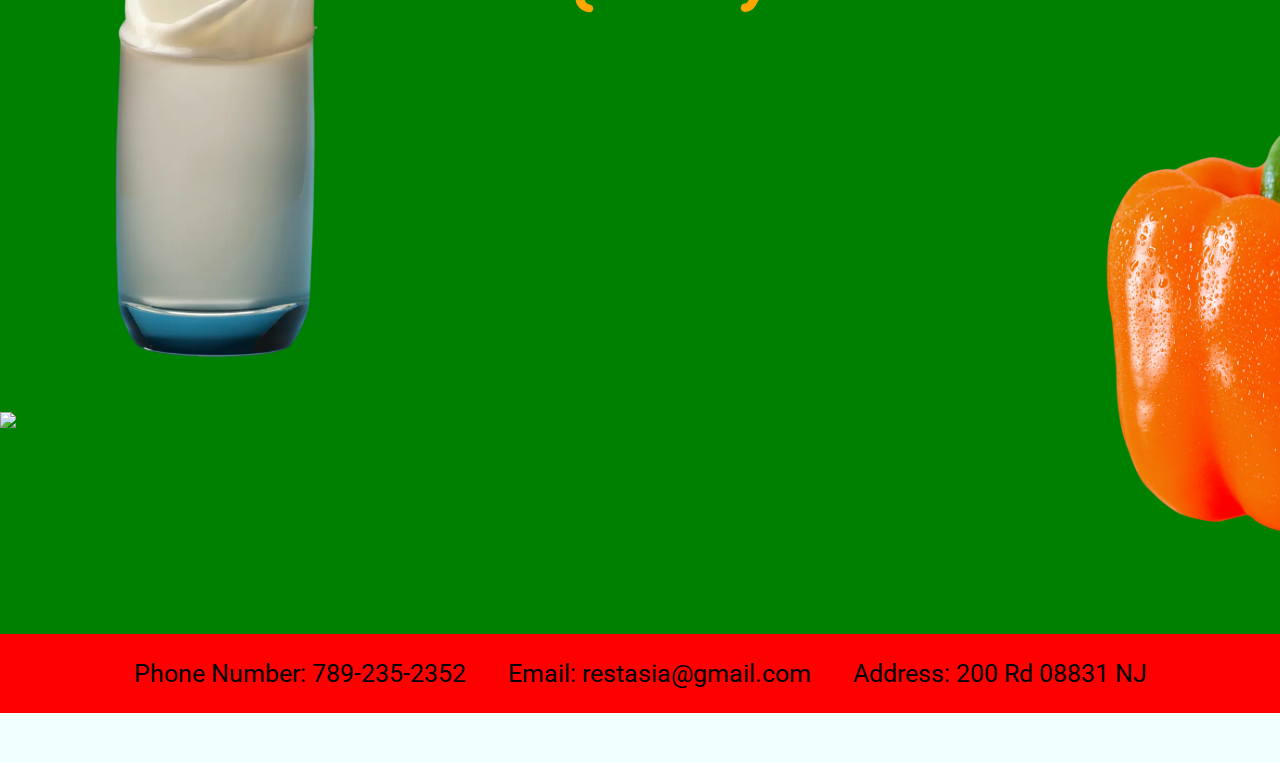
==== commit e6491ff3: "Update index.html" ====
--- a/index.html
+++ b/index.html
@@ -29,6 +29,9 @@
         <a class="text" href="amenu.html">Menu</a>
         <p>&nbsp; &nbsp; &nbsp; &nbsp;</p>
         <a class="text" href="form.html">Order Now</a>
+          <p>&nbsp; &nbsp; &nbsp; &nbsp;</p>
+        <a class="text" href="reference.html">Reference</a>
+        
     </nav>
 
 </head>
